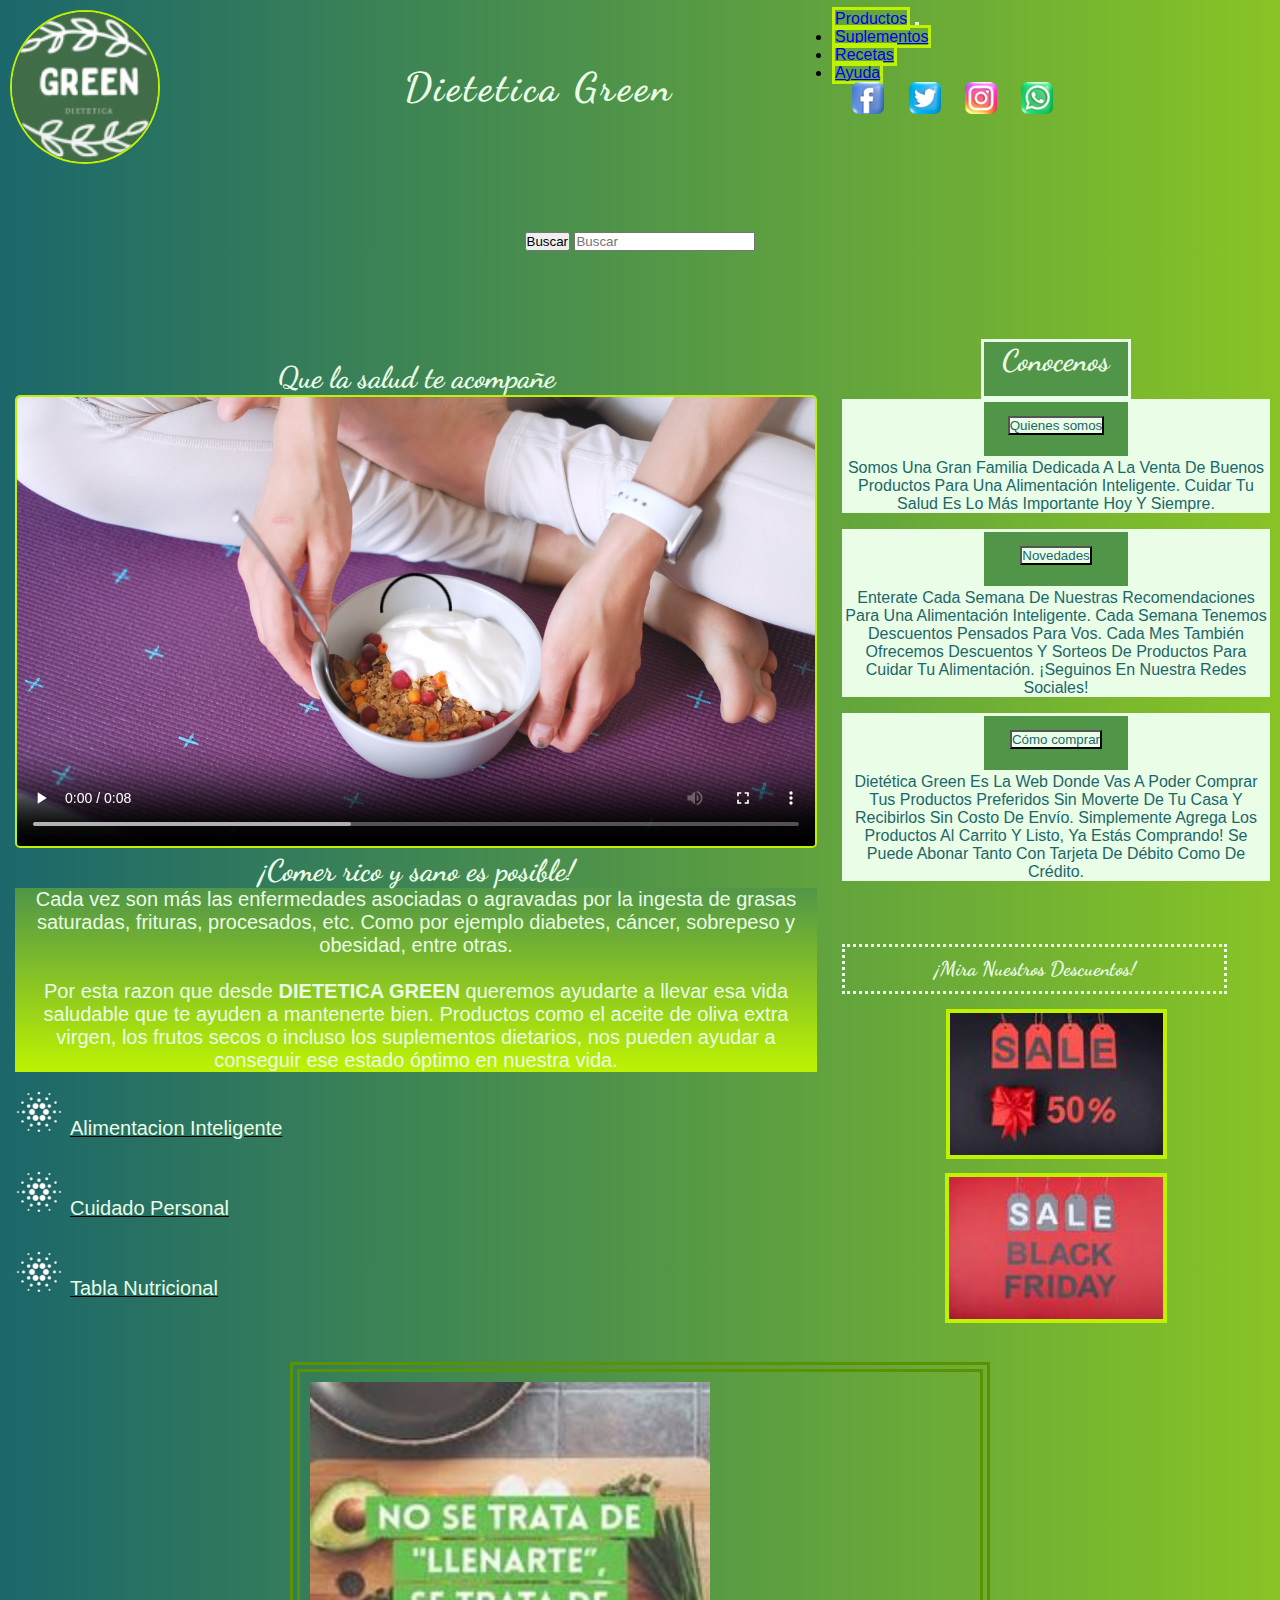
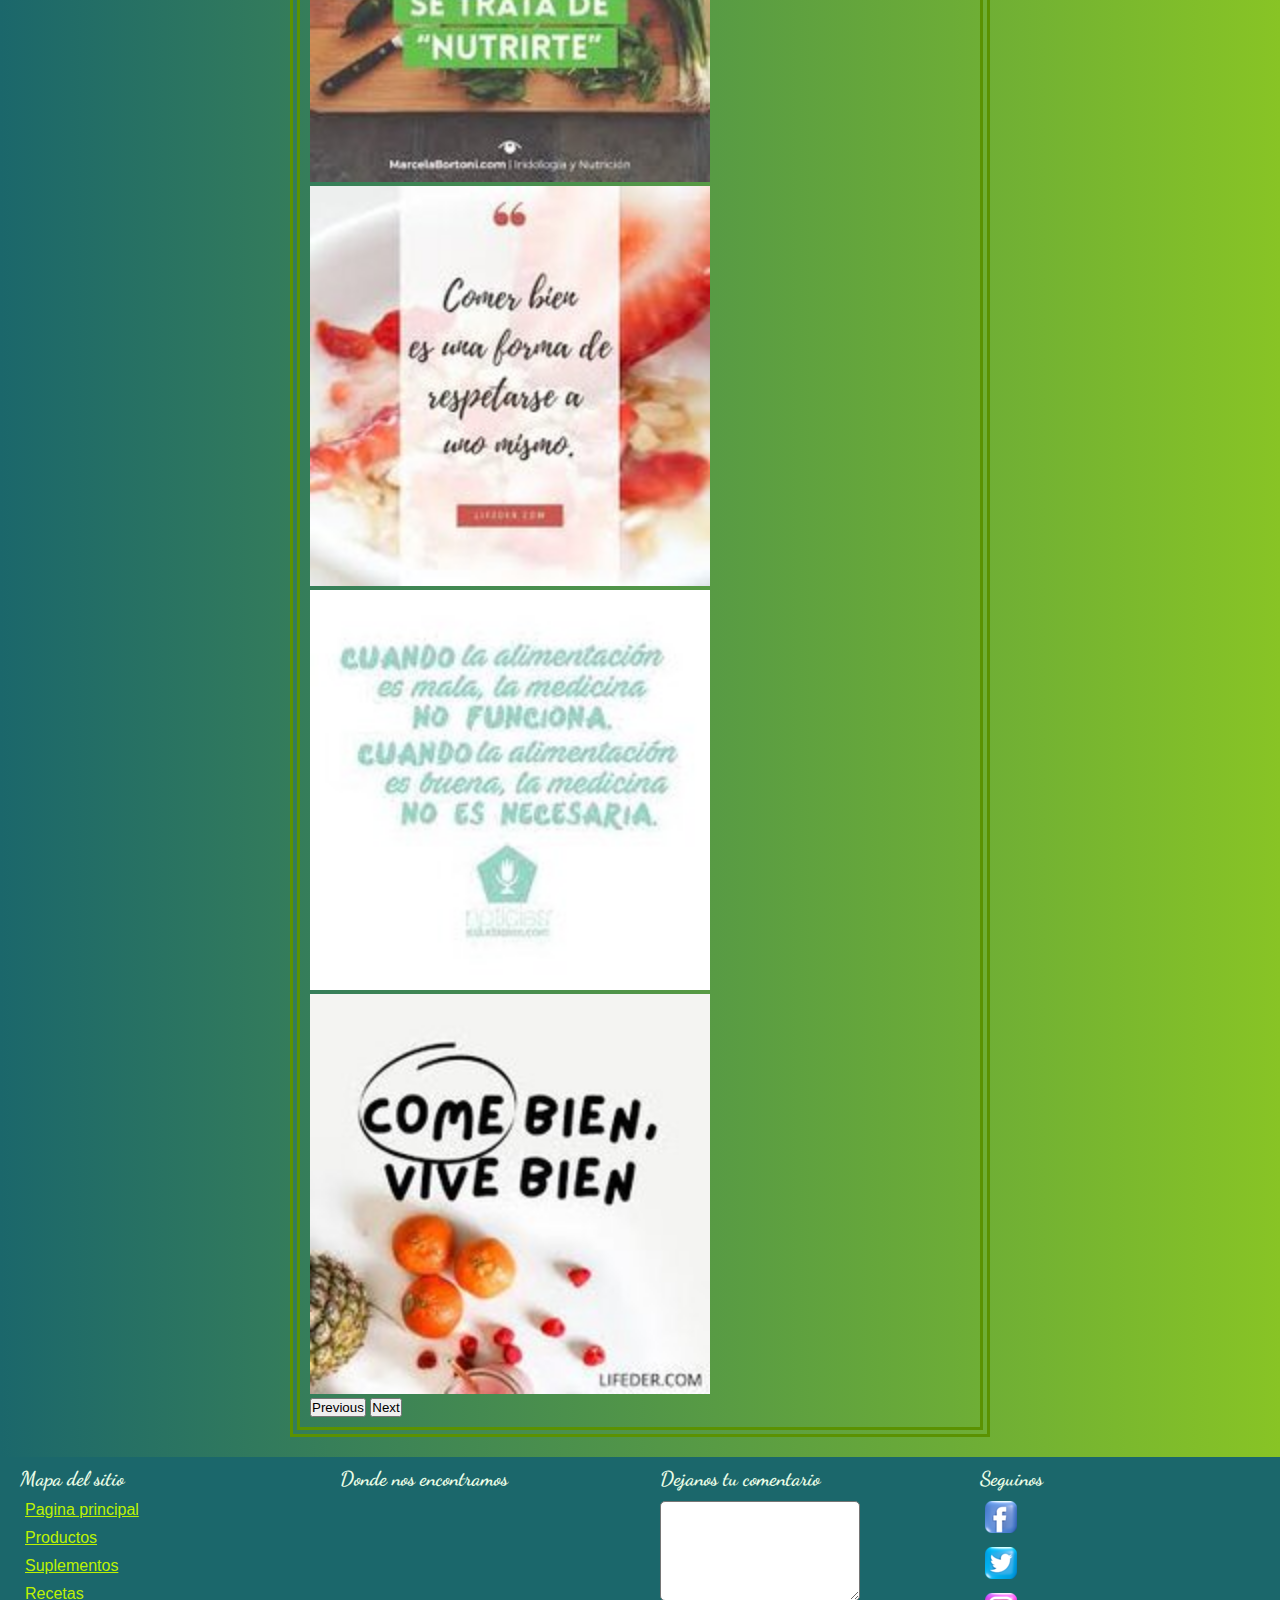
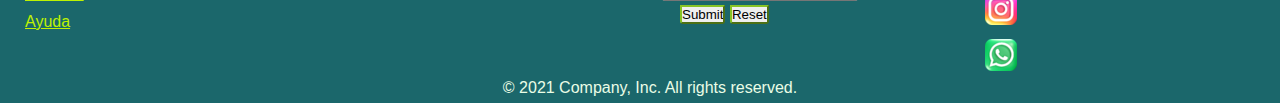
==== index.html @ 130eb20c "sigo arreglando enlaces" ====
<!DOCTYPE html>
<html lang="ES">
<head>
    <meta charset="UTF-8">
    <meta http-equiv="X-UA-Compatible" content="IE=edge">
    <meta name="viewport" content="width=device-width, initial-scale=1.0">
    <meta name="description" content="Desde Dietetica Green nos enfocamos en productos pensados para una alimentacion saludable e inteligente para todas las edades">
    <meta name="keywords" content="Dietetica saludable sano celiacos veganos vegetarianos cetogenica dieta">
    <link rel="stylesheet" href="css/styles.css">
    <link href="https://fonts.googleapis.com/css2?family=Dancing+Script:wght@700&display=swap" rel="stylesheet">
    <link href="https://cdn.jsdelivr.net/npm/bootstrap@5.0.2/dist/css/bootstrap.min.css" rel="stylesheet" integrity="sha384-EVSTQN3/azprG1Anm3QDgpJLIm9Nao0Yz1ztcQTwFspd3yD65VohhpuuCOmLASjC" crossorigin="anonymous">
    <title>Dietetica Green</title>
</head> 
<body>
    <div class="contenedor"> <!--contenedor grilla principal-->
    <header>  <!--comeinzo del header-->
        <img src="imagenesReducidas/green.gif" class="logo" alt="logotipo">
            <h1>Dietetica Green</h1>
            <nav class="navbar navbar-expand-lg navbar-light"> <!--barra de navegacion-->
                <div class="container-fluid">
                  <a class="navbar-brand text-white " href="secciones/productos.html">Productos</a>
                  <button class="navbar-toggler" type="button" data-bs-toggle="collapse" data-bs-target="#navbarNav" aria-controls="navbarNav" aria-expanded="false" aria-label="Toggle navigation">
                    <span class="navbar-toggler-icon"></span>
                  </button>
                  <div class="collapse navbar-collapse" id="navbarNav">
                    <ul class="navbar-nav">
                      <li class="nav-item">
                        <a class="nav-link text-white" aria-current="page" href="secciones/suplementos.html">Suplementos</a>
                      </li>
                      <li class="nav-item">
                        <a class="nav-link text-white " href="secciones/recetas.html">Recetas</a>
                      </li>
                      <li class="nav-item">
                        <a class="nav-link text-white " href="secciones/ayuda.html">Ayuda</a>
                      </li>
                    </ul>
                    <div id="social">
                      <a href=""><img src="imagenesReducidas/facebook_logo.png" alt="Facebook"></a>
                      <a href=""><img src="imagenesReducidas/twitter_logo.png" alt="Twitter"></a>
                      <a href=""><img src="imagenesReducidas/instagram_logo.png" alt="Instagram"></a>
                      <a href=""><img src="imagenesReducidas/whatsapp_logo.png" alt="Whatsapp"></a>
                </div>
                  
                  </div>
                  
                </div>
                
              </nav>
             
        <div class="container-fluid busqueda">
        <form class="d-flex">
            <button class="btn btn-outline-success text-white bg-success" type="submit">Buscar</button>
            <input class="form-control me-2" type="search" placeholder="Buscar" aria-label="Search">
        </form>
        </div>
    </header>  <!--fin header-->

<main class="contenedor__main"> <!--seccion main-->
            <h2>Que la salud te acompañe</h2>
        <video src="videos/videoPpal.mp4" controls alt="video principal" ></video>
        <h2>¡Comer rico y sano es posible!</h2>
        <p class="contenedor__main--parrafo"> 
        Cada vez son más las enfermedades asociadas o agravadas por la ingesta de grasas saturadas, frituras, procesados, etc. Como por ejemplo diabetes, cáncer, sobrepeso y obesidad, entre otras.<br> <br> Por esta razon que desde <strong>DIETETICA GREEN</strong>  queremos ayudarte a llevar esa vida saludable que te ayuden a mantenerte bien. Productos como el aceite de oliva extra virgen, los frutos secos o incluso los suplementos dietarios, nos pueden ayudar a conseguir ese estado óptimo en nuestra vida.
        </p>
    <div>
        <ul>
            <li><a href="">Alimentacion Inteligente</a></li>
            <li><a href="">Cuidado Personal</a></li>
            <li><a href="">Tabla Nutricional</a></li>
        </ul>
    </div>
</main> <!--fin main-->
    <aside class="contenedor__aside"> <!--seccion aside-->
        <h2 class="animacionPrincipal">Conocenos</h2>
        <div class="accordion accordion-flush" id="accordionFlushExample">
          <div class="accordion-item contenedor__aside--color">
            <h2 class="accordion-header" id="flush-headingOne">
              <button class="accordion-button collapsed contenedor__aside--color btn-100%" type="button" data-bs-toggle="collapse" data-bs-target="#flush-collapseOne" aria-expanded="false" aria-controls="flush-collapseOne">
                Quienes somos
              </button>
            </h2>
            <div id="flush-collapseOne" class="accordion-collapse collapse" aria-labelledby="flush-headingOne" data-bs-parent="#accordionFlushExample">
              <div class="accordion-body"><p>Somos una gran familia dedicada a la venta de buenos productos para una alimentación inteligente. Cuidar tu salud es lo más importante hoy y siempre.</p>
              </div>
            </div>
          </div>
          <div class="accordion-item contenedor__aside--color">
            <h2 class="accordion-header" id="flush-headingTwo">
              <button class="accordion-button collapsed contenedor__aside--color" type="button" data-bs-toggle="collapse" data-bs-target="#flush-collapseTwo" aria-expanded="false" aria-controls="flush-collapseTwo">
                Novedades
              </button>
            </h2>
            <div id="flush-collapseTwo" class="accordion-collapse collapse" aria-labelledby="flush-headingTwo" data-bs-parent="#accordionFlushExample">
              <div class="accordion-body"><p>
                Enterate cada semana de nuestras recomendaciones para una alimentación inteligente. Cada semana tenemos descuentos pensados para vos. Cada mes también ofrecemos descuentos y sorteos de productos para cuidar tu alimentación. ¡Seguinos en nuestra redes sociales! 
              </p>
              </div>
            </div>
          </div>
          <div class="accordion-item contenedor__aside--color">
            <h2 class="accordion-header" id="flush-headingThree">
              <button class="accordion-button collapsed contenedor__aside--color" type="button" data-bs-toggle="collapse" data-bs-target="#flush-collapseThree" aria-expanded="false" aria-controls="flush-collapseThree">
                Cómo comprar
              </button>
            </h2>
            <div id="flush-collapseThree" class="accordion-collapse collapse" aria-labelledby="flush-headingThree" data-bs-parent="#accordionFlushExample">
              <div class="accordion-body">
                <p>Dietética Green es la web donde vas a poder comprar tus productos preferidos sin moverte de tu casa y recibirlos sin costo de envío. Simplemente agrega los productos al carrito y listo, ya estás comprando! Se puede abonar tanto con tarjeta de débito como de crédito.</p>
              </div>
            </div>
          </div>
          
        </div>

           <div>
                <h3>¡Mira nuestros descuentos!</h3>
                <a href=""><img src="imagenes/SaleCincuentap.jpg" alt="imagen de descuento"></a>
                <a href=""><img src="imagenes/SaleFriday.jpg" alt="imagen de descuento"></a>
            </div>
            </aside>   <!--fin aside-->

<section class="contenedor__section2"> <!--seccion secundario con carrusel-->
    <div id="carouselExampleControls" class="carousel slide" data-bs-ride="carousel">
        <div class="carousel-inner">
          <div class="carousel-item active">
            <img src="imagenes/imgFrase1.jpg" class="d-block w-100" alt="frase 1">
          </div>
          <div class="carousel-item">
            <img src="imagenes/imgFrase2.jpg" class="d-block w-100" alt="frase 2">
          </div>
          <div class="carousel-item">
            <img src="imagenes/imgFrase5.jpg" class="d-block w-100" alt="frase 3">
          </div>
          <div class="carousel-item">
            <img src="imagenes/imgFrase6.jpg" class="d-block w-100" alt="frase 4">
          </div>
        </div>
        <button class="carousel-control-prev" type="button" data-bs-target="#carouselExampleControls" data-bs-slide="prev">
            <span class="carousel-control-prev-icon" aria-hidden="true"></span>
            <span class="visually-hidden">Previous</span>
          </button>
          <button class="carousel-control-next" type="button" data-bs-target="#carouselExampleControls" data-bs-slide="next">
            <span class="carousel-control-next-icon" aria-hidden="true"></span>
            <span class="visually-hidden">Next</span>
          </button>
      </div>
</section> <!--fin secundaria con carrusel-->

<footer>  <!--seccion footer-->
    <div>
        <h4>Mapa del sitio</h4>
        <ul>
            <li><a href="index.html">Pagina principal</a></li>
            <li><a href="secciones/productos.html">Productos</a></li>
            <li><a href="secciones/suplementos.html">Suplementos</a></li>
            <li><a href="secciones/recetas.html">Recetas</a></li>
            <li><a href="secciones/ayuda.html">Ayuda</a></li>
       </ul>
  
    </div>
            <div>
                <h4>Donde nos encontramos</h4>
                <iframe src="https://www.google.com/maps/embed?pb=!1m18!1m12!1m3!1d13112.27781689449!2d-58.40592325!3d-34.7538432!2m3!1f0!2f0!3f0!3m2!1i1024!2i768!4f13.1!3m3!1m2!1s0x95bcd291836fcd2f%3A0xd751d0252c13ead6!2sMunicipalidad%20de%20Lomas%20de%20Zamora!5e0!3m2!1ses!2sar!4v1625697440963!5m2!1ses!2sar" style="border:0;" allowfullscreen="" loading="lazy"></iframe>
              
            </div>
           <div>
               <h4>Dejanos tu comentario</h4>
               <form class="d-flex flex-column justify-content-around align-items-start" action="">
                    <textarea name="" id="comentanos"></textarea>
                    <div class="flex-row align-items-start">
                      <input type="submit" name="" id="">
                      <input type="reset">
                    </div>
               </form> 
           </div>
           <div>
             <h4>Seguinos</h4>
              <ul>
                <li>
                  <a href=""><img src="imagenesReducidas/facebook_logo.png" alt="Facebook"></a>
                </li>
                <li>
                  <a href=""><img src="imagenesReducidas/twitter_logo.png" alt="Twitter"></a>
                </li>
                <li>
                  <a href=""><img src="imagenesReducidas/instagram_logo.png" alt="Instagram"></a>
                </li>
                <li>
                  <a href=""><img src="imagenesReducidas/whatsapp_logo.png" alt="Whatsapp"></a>
                </li>
                
              </ul>
          </div>
           <div class="footer__company">
                <p>&copy; 2021 Company, Inc. All rights reserved.</p>
          </div>

</footer> <!--fin footer-->
    </div>
<script src="https://cdn.jsdelivr.net/npm/bootstrap@5.0.2/dist/js/bootstrap.bundle.min.js" integrity="sha384-MrcW6ZMFYlzcLA8Nl+NtUVF0sA7MsXsP1UyJoMp4YLEuNSfAP+JcXn/tWtIaxVXM" crossorigin="anonymous"></script>
</body>
</html>
---- css/styles.css ----
.contenedor {
  display: -ms-grid;
  display: grid;
  -ms-grid-columns: 100%;
      grid-template-columns: 100%;
  -ms-grid-rows: auto auto auto auto;
      grid-template-rows: auto auto auto auto;
      grid-template-areas: "header" "main" "aside" "section2" "footer";
  /*contenedor principal index*/
}

@media only screen and (min-width: 768px) {
  .contenedor {
    -ms-grid-columns: 65% 35%;
        grid-template-columns: 65% 35%;
    -ms-grid-rows: auto auto auto auto;
        grid-template-rows: auto auto auto auto;
        grid-template-areas: "header         header" "main           aside" "section2   section2" "footer         footer";
  }
}

@media only screen and (min-width: 1024px) {
  .contenedor {
    -ms-grid-columns: 65% 35%;
        grid-template-columns: 65% 35%;
    -ms-grid-rows: auto auto auto auto;
        grid-template-rows: auto auto auto auto;
        grid-template-areas: "header         header" "main           aside" "section2   section2" "footer         footer";
  }
}

.contenedor2 {
  /*mobile*/
  /*contenedor secundario productos,ayuda,recetas,suplementos*/
  display: -ms-grid;
  display: grid;
  -ms-grid-columns: 100%;
      grid-template-columns: 100%;
  -ms-grid-rows: auto auto  auto;
      grid-template-rows: auto auto  auto;
      grid-template-areas: "header" "main" "footer";
}

/*seccion header =igual para todos*/
header {
  -ms-grid-row: 1;
  -ms-grid-column: 1;
  grid-area: header;
  display: -ms-grid;
  display: grid;
  -ms-grid-columns: auto 0px auto;
      grid-template-columns: auto 0px auto;
  -ms-grid-rows: 1fr 1fr;
      grid-template-rows: 1fr 1fr;
      grid-template-areas: "logo       title       nav" "busqueda   busqueda    busqueda";
  margin: 10px;
}

@media only screen and (min-width: 768px) {
  header {
    /*Tablet*/
    -ms-grid-columns: auto auto auto;
        grid-template-columns: auto auto auto;
  }
}

header h1 {
  -ms-grid-row: 1;
  -ms-grid-column: 2;
  grid-area: title;
  visibility: hidden;
  width: 80%;
  -ms-grid-column-align: left;
      justify-self: left;
  -ms-flex-item-align: center;
      -ms-grid-row-align: center;
      align-self: center;
}

@media only screen and (min-width: 768px) {
  header h1 {
    visibility: inherit;
  }
}

header .logo {
  -ms-grid-row: 1;
  -ms-grid-column: 1;
  grid-area: logo;
  width: 100%;
}

header nav {
  -ms-grid-row: 1;
  -ms-grid-column: 3;
  grid-area: nav;
  -ms-flex-item-align: start;
      -ms-grid-row-align: start;
      align-self: start;
}

header .busqueda {
  -ms-grid-row: 2;
  -ms-grid-column: 1;
  -ms-grid-column-span: 3;
  grid-area: busqueda;
  margin: auto;
}

/*seccion main index= contenido Principal-Izquierda*/
.contenedor__main {
  -ms-grid-row: 2;
  -ms-grid-column: 1;
  grid-area: main;
  overflow: hidden;
  -ms-flex-line-pack: center;
      align-content: center;
  margin: 5px;
}

.contenedor__main video {
  width: 100%;
}

.contenedor__main li {
  -webkit-box-pack: center;
      -ms-flex-pack: center;
          justify-content: center;
  height: 60px;
  margin-top: 20px;
}

@media only screen and (min-width: 1024px) {
  /*Laptop*/
  .contenedor__main {
    margin: 15px;
  }
}

.contenedor2__main--productos {
  /*seccion main productos= contenedor secundario*/
  -ms-grid-row: 2;
  -ms-grid-column: 1;
  grid-area: main;
}

.contenedor2__main--suplementos {
  /*seccion main suplementos= contenedor secundario*/
  -ms-grid-row: 2;
  -ms-grid-column: 1;
  grid-area: main;
  display: -webkit-box;
  display: -ms-flexbox;
  display: flex;
  -webkit-box-orient: vertical;
  -webkit-box-direction: normal;
      -ms-flex-direction: column;
          flex-direction: column;
  height: auto;
  width: 100%;
  margin-bottom: 20px;
}

.contenedor2__main--destacadosParrafo {
  /*parrafo contenedor secundario*/
  margin: 25px;
}

.contenedor__main--recetas {
  /*seccion main recetas= contenedor secundario*/
  margin: auto;
  width: 50%;
  padding: 20px;
  margin-bottom: 30px;
  margin-top: 30px;
}

.contenedor__main--recetas2 {
  width: -webkit-max-content;
  width: -moz-max-content;
  width: max-content;
  margin: auto;
  text-align: start;
  padding-top: 20px;
  padding-bottom: 20px;
}

.contenedor__main--button-l {
  font-size: 30px;
  margin: 30px;
  text-align: center;
}

.contenedor2__main--parrafoReceta {
  margin: 20px;
  font-size: 20px;
}

.contenedor2_main--ayuda {
  -ms-grid-row: 2;
  -ms-grid-column: 1;
  grid-area: main;
}

.contenedor2__main--fieldset {
  /*seccion main ayuda= contenedor secundario*/
  margin-left: auto;
  margin-right: auto;
  width: 300px;
}

.contenedor2__main--fieldset form {
  display: -webkit-box;
  display: -ms-flexbox;
  display: flex;
  -ms-flex-pack: distribute;
      justify-content: space-around;
  -webkit-box-orient: vertical;
  -webkit-box-direction: normal;
      -ms-flex-direction: column;
          flex-direction: column;
  -webkit-box-align: center;
      -ms-flex-align: center;
          align-items: center;
}

.contenedor2__main--fieldset textarea {
  width: 200px;
  height: 100px;
}

.contenedor2__main--fieldset input {
  width: 95px;
  height: 20px;
}

.contenedor2__main--fieldset #suscribite {
  height: 15px;
  width: 15px;
}

.contenedor2__main--fieldset select {
  width: 100px;
}

.contenedor2__main--fieldset legend {
  margin-bottom: 10px;
}

/* seccion aside index= contenedor Principal-derecha*/
.contenedor__aside {
  -ms-grid-row: 3;
  -ms-grid-column: 1;
  grid-area: aside;
  overflow: hidden;
  width: 100%;
  -ms-grid-column-align: center;
      justify-self: center;
}

.contenedor__aside h3 {
  padding: 10px;
  width: auto;
}

.contenedor__aside h2 {
  padding-bottom: 10px;
  width: 150px;
  height: 60px;
  margin: auto;
}

.contenedor__aside div {
  width: auto;
  text-align: center;
}

.contenedor__aside ul {
  width: auto;
}

.contenedor__aside ul li {
  text-align: center;
  height: 50px;
  -webkit-box-align: center;
      -ms-flex-align: center;
          align-items: center;
  margin: 10px 10px 10px 10px;
}

.contenedor__aside img {
  margin: 20px;
  height: 150px;
}

@media only screen and (min-width: 768px) {
  /*Tablet*/
  .contenedor__aside {
    -ms-flex-line-pack: center;
        align-content: center;
  }
  .contenedor__aside h3 {
    margin-top: 63px;
    margin-bottom: 10px;
    padding-right: 10px;
    width: 90%;
  }
  .contenedor__aside ul {
    width: 90%;
  }
  .contenedor__aside ul li {
    height: 60px;
  }
  .contenedor__aside img {
    margin: 10px;
    height: 130px;
  }
}

@media only screen and (min-width: 1024px) {
  /*Laptop*/
  .contenedor__aside {
    padding: 10px;
  }
  .contenedor__aside h3 {
    padding: 10px;
  }
  .contenedor__aside ul {
    width: 90%;
    margin-left: 5px;
  }
  .contenedor__aside ul li {
    display: -webkit-box;
    display: -ms-flexbox;
    display: flex;
    height: 50px;
    margin: 20px 10px 20px 10px;
  }
  .contenedor__aside img {
    margin: 5px auto 5px auto;
    height: 150px;
  }
}

.contenedor2__aside--suplementos {
  /* seccion aside suplementos= contenedor secundario*/
  -ms-grid-row: 2;
  -ms-grid-column: 1;
  grid-area: main;
  -ms-flex-wrap: wrap;
      flex-wrap: wrap;
  display: -webkit-box;
  display: -ms-flexbox;
  display: flex;
  -webkit-box-orient: horizontal;
  -webkit-box-direction: normal;
      -ms-flex-direction: row;
          flex-direction: row;
}

.contenedor2_aside--tablaSuple1 {
  width: 100%;
  margin: 10px;
  -webkit-box-align: start;
      -ms-flex-align: start;
          align-items: flex-start;
}

.contenedor2_aside--tablaSuple2 {
  width: 80%;
  height: auto;
  margin: auto;
}

table {
  margin: auto;
  margin-bottom: 5px;
  margin-top: 5px;
}

table ul li {
  list-style-position: outside;
}

/* seccion secundario index= carrusel*/
.contenedor__section2 {
  -ms-grid-row: 4;
  -ms-grid-column: 1;
  grid-area: section2;
  margin: auto;
  width: 80%;
  padding: 10px;
  margin-bottom: 10px;
  margin-top: 10px;
}

.contenedor__section2 img {
  height: 200px;
}

@media only screen and (min-width: 768px) {
  /*Tablet*/
  .contenedor__section2 {
    width: 500px;
    margin-bottom: 20px;
    margin-top: 20px;
  }
  .contenedor__section2 img {
    height: 300px;
  }
}

@media only screen and (min-width: 1024px) {
  /*Laptop*/
  .contenedor__section2 {
    width: 700px;
  }
  .contenedor__section2 img {
    height: 400px;
  }
}

/* seccion footer= igual para todos*/
footer {
  /*Mobile*/
  -ms-grid-row: 3;
  -ms-grid-column: 1;
  grid-area: footer;
  width: 100%;
}

footer div {
  text-align: center;
}

footer div a {
  margin: 5px;
}

footer iframe {
  width: 50%;
}

footer textarea {
  width: 80%;
  height: 100px;
}

@media only screen and (min-width: 768px) {
  /*Tablet*/
  footer {
    padding-top: 10px;
    -ms-grid-row: 3;
    -ms-grid-column: 1;
    grid-area: footer;
    display: -ms-grid;
    display: grid;
    -ms-grid-columns: 1fr 1fr 1fr 1fr;
        grid-template-columns: 1fr 1fr 1fr 1fr;
    -ms-grid-rows: 90% 10%;
        grid-template-rows: 90% 10%;
  }
  footer div {
    width: -webkit-fit-content;
    width: -moz-fit-content;
    width: fit-content;
    text-align: justify;
    text-align: start;
    padding-left: 20px;
  }
}

.footer__company {
  -ms-grid-column: 1;
  -ms-grid-column-span: 4;
  grid-column: 1 / 5;
  -ms-grid-row: 2;
  grid-row: 2 / 2;
  -ms-grid-column-align: center;
      justify-self: center;
}

/*variables de colores*/
h1 {
  font-size: 40px;
  color: #eafde6;
  font-family: "Dancing Script", cursive;
}

h2 {
  font-size: 30px;
  color: #eafde6;
  font-family: "Dancing Script", cursive;
}

h3 {
  font-size: 20px;
  color: #eafde6;
  font-family: "Dancing Script", cursive;
}

h4 {
  font-size: 16px;
  color: #eafde6;
  font-family: "Dancing Script", cursive;
}

/*todos los H */
h1 {
  text-align: center;
  -webkit-animation-duration: 4s;
          animation-duration: 4s;
  -webkit-animation-name: aparecer;
          animation-name: aparecer;
}

@-webkit-keyframes aparecer {
  0% {
    opacity: 0;
  }
  100% {
    opacity: 1;
  }
}

@keyframes aparecer {
  0% {
    opacity: 0;
  }
  100% {
    opacity: 1;
  }
}

h2 {
  text-align: center;
}

h3 {
  text-align: center;
}

h4 {
  text-decoration: none;
}

/* seccion header= igual para todas las seciones*/
header h1 {
  letter-spacing: 3px;
  padding-left: 15px;
}

header .logo {
  border-radius: 50%;
  border: solid 2px #bef202;
  max-width: 150px;
}

header a {
  border: solid 3px #bef202;
}

header a:hover {
  background-color: #1b676b;
}

header #social a {
  border: none;
  margin-left: 20px;
}

/*seccion main index= contenedor Principal-izquerda*/
.contenedor__main video {
  border-radius: 5px;
  border: solid 2px #bef202;
}

.contenedor__main li {
  font-size: 2 em;
  list-style-image: url(../../imagenes/blanco.png);
  list-style-position: inside;
  text-decoration: underline;
}

.contenedor__main li a {
  text-decoration: none;
  color: #eafde6;
  font-size: 20px;
}

/* seccion aside index= contenido Principal-derecha*/
.contenedor__aside {
  text-transform: capitalize;
}

.contenedor__aside h3 {
  border-style: dotted;
  border-color: #eafde6;
  text-align: center;
}

.contenedor__aside h2 {
  font-size: 4 em;
  border: solid;
  background-color: #519548;
}

.contenedor__aside ul {
  list-style: none;
  border: groove;
}

.contenedor__aside ul li {
  font-size: 20px;
}

.contenedor__aside ul li a {
  text-decoration: none;
  color: #1b676b;
  padding-left: 10px;
}

.contenedor__aside img {
  border: 4px solid #bef202;
}

.contenedor__aside .contenedor__aside--color {
  background-color: #eafde6;
  color: #1b676b;
  margin-bottom: 16px;
}

.animacionPrincipal {
  -webkit-animation-name: un_efecto;
          animation-name: un_efecto;
  -webkit-animation-iteration-count: infinite;
          animation-iteration-count: infinite;
  -webkit-animation-timing-function: ease-in;
          animation-timing-function: ease-in;
  -webkit-animation-duration: 5s;
          animation-duration: 5s;
  -webkit-animation-delay: 2s;
          animation-delay: 2s;
}

@-webkit-keyframes un_efecto {
  0% {
    width: 200px;
  }
  25% {
    width: 250px;
  }
  50% {
    width: 200px;
    background-color: #88c425;
  }
  75% {
    width: 250px;
  }
  100% {
    width: 200px;
    background-color: #519548;
  }
}

@keyframes un_efecto {
  0% {
    width: 200px;
  }
  25% {
    width: 250px;
  }
  50% {
    width: 200px;
    background-color: #88c425;
  }
  75% {
    width: 250px;
  }
  100% {
    width: 200px;
    background-color: #519548;
  }
}

.contenedor__main--parrafo, .contenedor2__main--parrafo {
  color: #eafde6;
  font-size: 20px;
  text-align: center;
  -ms-flex-line-pack: center;
      align-content: center;
  background-image: -webkit-gradient(linear, left bottom, left top, from(#bef202), to(#519548));
  background-image: linear-gradient(to top, #bef202, #519548);
}

/* seccion secundario index= contenedor Principal*/
.contenedor__section2 {
  border: double 10px #5b9201;
}

/* seccion main= contenedor secundario*/
.contenedor2__main--parrafo {
  background-image: none;
  background-color: #88c425;
  border: dotted 3px #1b676b;
  margin-top: 20px;
}

table {
  background-color: #88c425;
  font-size: 16px;
  text-align: center;
  border: solid 5px green;
}

@media only screen and (min-width: 768px) {
  table {
    font-size: 20px;
  }
}

table th {
  color: #1b676b;
}

table tr {
  color: #eafde6;
}

table td {
  color: #eafde6;
}

table ul li {
  color: #eafde6;
}

.contenedor__main--recetas {
  /*seccion main recetas= contenedor secundario*/
  border: double 6px #bef202;
}

.contenedor__main--button-l a {
  color: #eafde6;
  border-top: solid 5px #1b676b;
  border-right: solid 10px #1b676b;
  border-bottom: solid 7px #1b676b;
  border-left: solid 12px #1b676b;
}

.contenedor__main--button-l a:hover {
  color: #bef202;
}

.contenedor2__main--parrafoReceta {
  background-color: #519548;
  color: #eafde6;
  border: dotted 6px #bef202;
}

.contenedor2__main--parrafoReceta h2 {
  margin-bottom: 20px;
  text-decoration: underline;
}

.contenedor2__main--estiloReceta {
  text-align: start;
  margin: 10px;
  font-size: 20px;
  background-color: #bef202;
  border: solid 3px #1b676b;
  color: #eafde6;
}

.contenedor__main--recetas2 {
  border: solid 3px #bef202;
  font-size: 30px;
}

.contenedor__main--recetas2 li {
  list-style: none;
  margin: 10px;
}

.contenedor__main--recetas2 a {
  font-size: 20px;
  color: #bef202;
  padding-right: 10px;
}

.contenedor2__main--fieldset {
  /*seccion main ayuda= contenedor secundario*/
  padding: 5;
  color: #eafde6;
  font-size: 15px;
  text-align: left;
  text-transform: capitalize;
  border: solid 2px #1b676b;
}

.contenedor2__main--fieldset form {
  padding: 10px;
  border: solid 3px #bef202;
}

.contenedor2__main--fieldset input {
  -webkit-transition: all 2s;
  transition: all 2s;
  background-color: #88c425;
  padding-bottom: 5px;
}

.contenedor2__main--fieldset input:focus {
  background-color: #eafde6;
}

.contenedor2__main--fieldset select {
  border: solid 5px #eafde6;
}

.contenedor2__main--fieldset legend {
  font-size: 30px;
}

/* seccion FOOTER= igual para todas las seciones*/
footer {
  -ms-grid-row: 3;
  -ms-grid-column: 1;
  grid-area: footer;
  color: #eafde6;
  background-color: #1b676b;
}

@media only screen and (min-width: 768px) {
  footer div h4 {
    /*Solo en tablet en adelante*/
    padding-bottom: 10px;
  }
}

@media only screen and (min-width: 1024px) {
  footer div h4 {
    font-size: 20px;
  }
}

footer div input {
  border-bottom-left-radius: 3px;
  border-bottom-right-radius: 3px;
  border-color: #88c425;
}

footer div textarea {
  border-radius: 5px;
  width: 200px;
}

footer div iframe {
  border-radius: 5px;
  width: 200px;
}

footer div ul {
  list-style: none;
  padding: 0px;
}

footer div ul li {
  margin-bottom: 10px;
}

footer div ul li a {
  margin: 5px;
  color: #bef202;
}

footer div ul li a:hover {
  color: #eafde6;
}

* {
  margin: 0;
  padding: 0;
  -webkit-box-sizing: border-box;
          box-sizing: border-box;
  font-family: sans-serif;
}

body {
  background: -webkit-gradient(linear, left top, right top, from(#1b676b), to(#88c425));
  background: linear-gradient(90deg, #1b676b, #88c425);
}
/*# sourceMappingURL=styles.css.map */
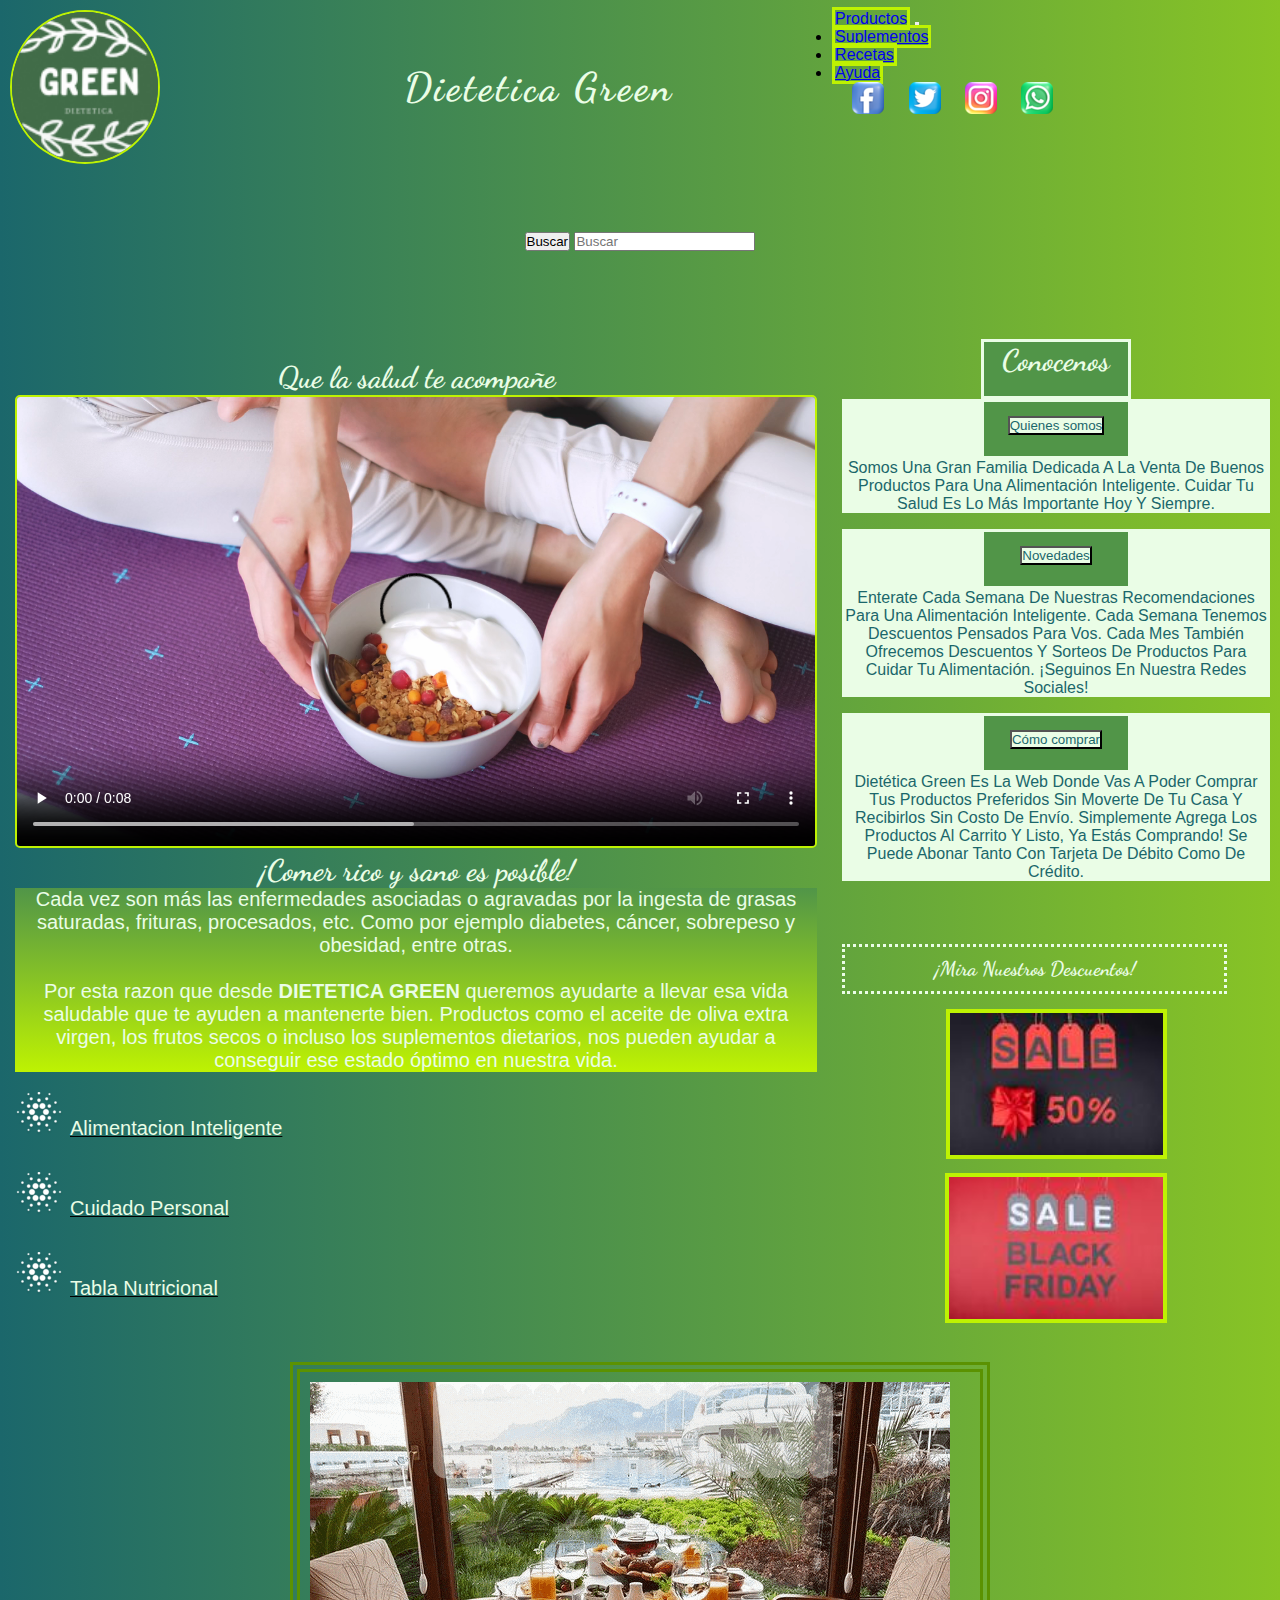
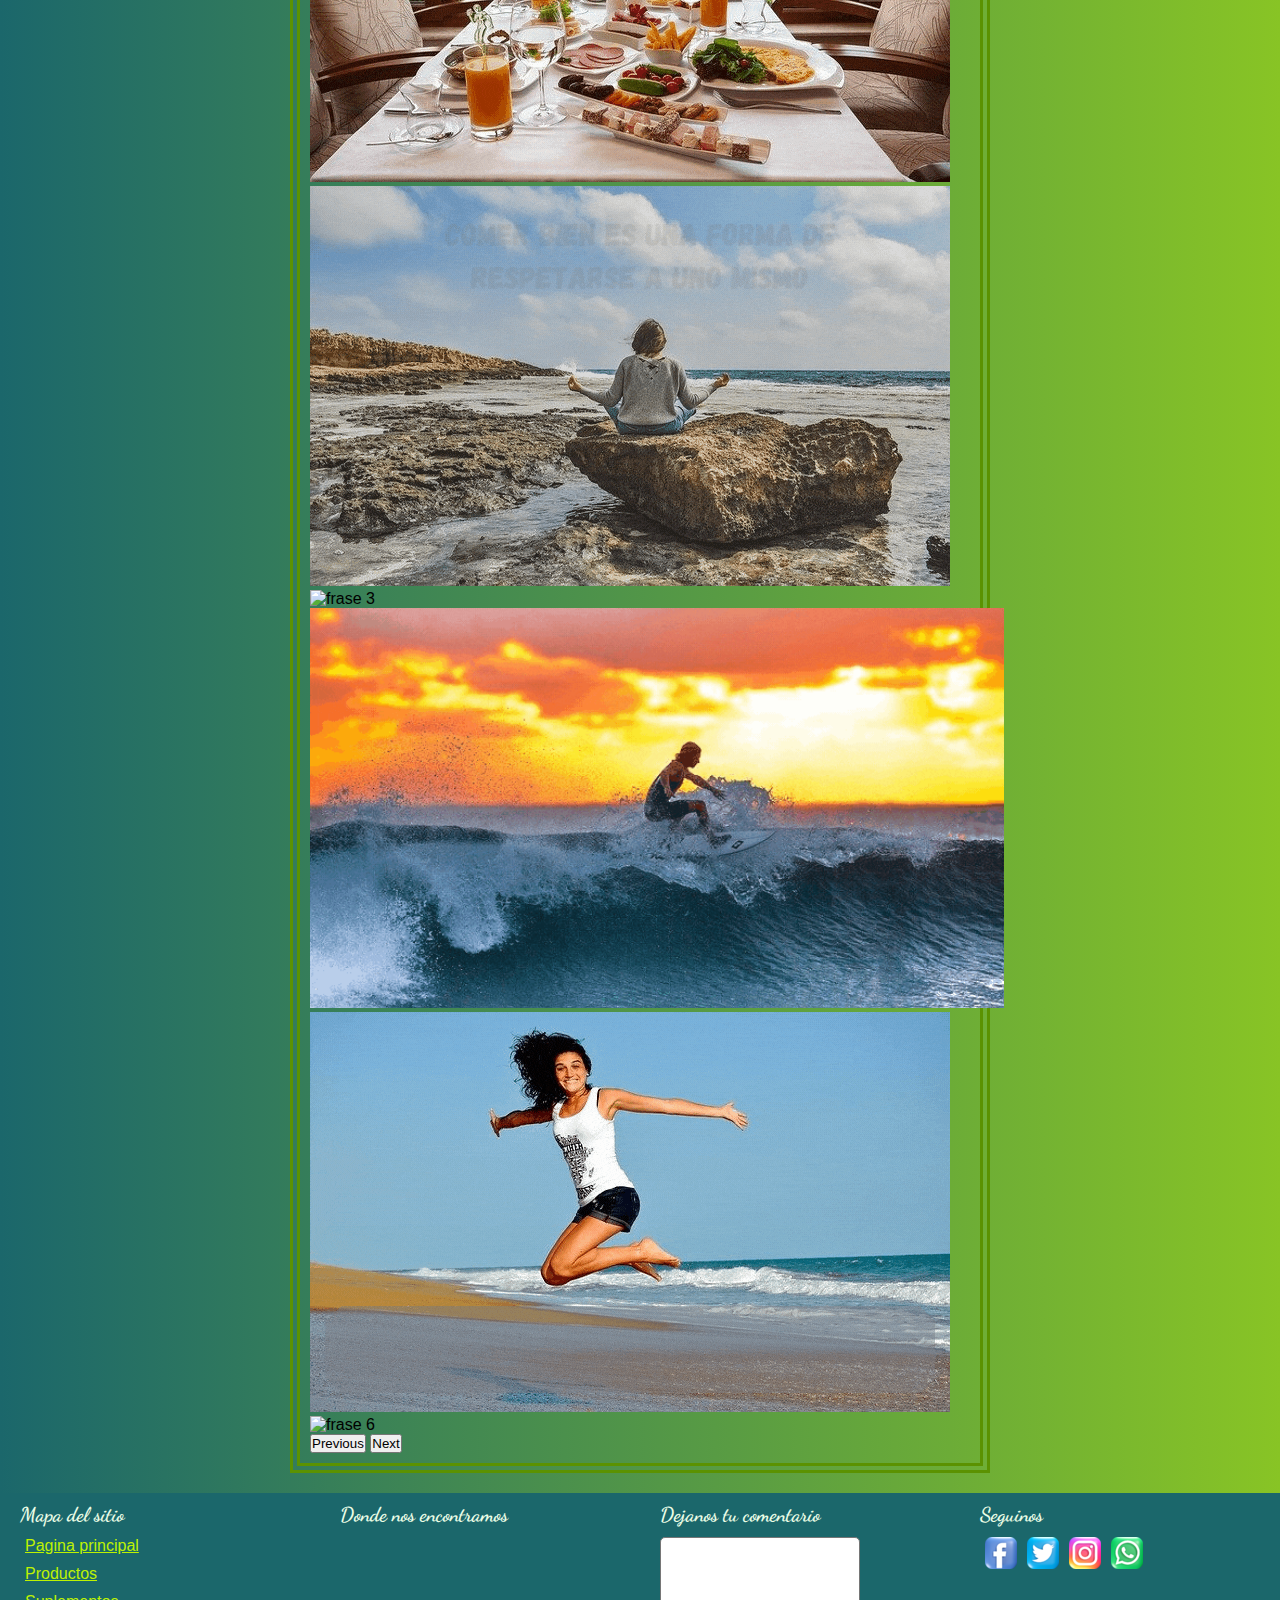
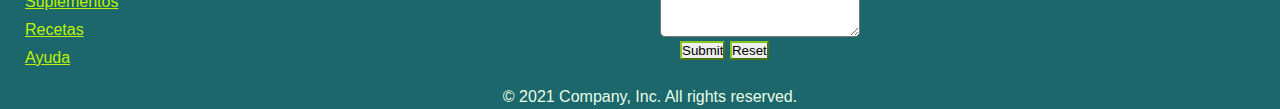
==== commit 1605f872: "Se corrigieron imagenes pixeladas, estilos y resposive para que todo se vea correcto para la 4ta ent" ====
--- a/index.html
+++ b/index.html
@@ -14,7 +14,7 @@
 <body>
     <div class="contenedor"> <!--contenedor grilla principal-->
     <header>  <!--comeinzo del header-->
-        <img src="imagenesReducidas/green.gif" class="logo" alt="logotipo">
+        <img src="imagenes/green.gif" class="logo" alt="logotipo">
             <h1>Dietetica Green</h1>
             <nav class="navbar navbar-expand-lg navbar-light"> <!--barra de navegacion-->
                 <div class="container-fluid">
@@ -35,10 +35,10 @@
                       </li>
                     </ul>
                     <div id="social">
-                      <a href=""><img src="imagenesReducidas/facebook_logo.png" alt="Facebook"></a>
-                      <a href=""><img src="imagenesReducidas/twitter_logo.png" alt="Twitter"></a>
-                      <a href=""><img src="imagenesReducidas/instagram_logo.png" alt="Instagram"></a>
-                      <a href=""><img src="imagenesReducidas/whatsapp_logo.png" alt="Whatsapp"></a>
+                      <a href=""><img src="imagenes/facebook_logo.png" alt="Facebook"></a>
+                      <a href=""><img src="imagenes/twitter_logo.png" alt="Twitter"></a>
+                      <a href=""><img src="imagenes/instagram_logo.png" alt="Instagram"></a>
+                      <a href=""><img src="imagenes/whatsapp_logo.png" alt="Whatsapp"></a>
                 </div>
                   
                   </div>
@@ -123,16 +123,22 @@
     <div id="carouselExampleControls" class="carousel slide" data-bs-ride="carousel">
         <div class="carousel-inner">
           <div class="carousel-item active">
-            <img src="imagenes/imgFrase1.jpg" class="d-block w-100" alt="frase 1">
-          </div>
-          <div class="carousel-item">
-            <img src="imagenes/imgFrase2.jpg" class="d-block w-100" alt="frase 2">
-          </div>
-          <div class="carousel-item">
-            <img src="imagenes/imgFrase5.jpg" class="d-block w-100" alt="frase 3">
-          </div>
-          <div class="carousel-item">
-            <img src="imagenes/imgFrase6.jpg" class="d-block w-100" alt="frase 4">
+            <img src="imagenes/imgFrase1.gif" class="d-block w-100" alt="frase 1">
+          </div>
+          <div class="carousel-item">
+            <img src="imagenes/imgFrase2.gif" class="d-block w-100" alt="frase 2">
+          </div>
+          <div class="carousel-item">
+            <img src="imagenes/imgFrase3.gif" class="d-block w-100" alt="frase 3">
+          </div>
+          <div class="carousel-item">
+            <img src="imagenes/imgFrase4.gif" class="d-block w-100" alt="frase 4">
+          </div>
+          <div class="carousel-item">
+            <img src="imagenes/imgFrase5.gif" class="d-block w-100" alt="frase 5">
+          </div>
+          <div class="carousel-item">
+            <img src="imagenes/imgFrase6.gif" class="d-block w-100" alt="frase 6">
           </div>
         </div>
         <button class="carousel-control-prev" type="button" data-bs-target="#carouselExampleControls" data-bs-slide="prev">
@@ -165,7 +171,7 @@
             </div>
            <div>
                <h4>Dejanos tu comentario</h4>
-               <form class="d-flex flex-column justify-content-around align-items-start" action="">
+               <form class="d-flex flex-column justify-content-around align-items-center" action="">
                     <textarea name="" id="comentanos"></textarea>
                     <div class="flex-row align-items-start">
                       <input type="submit" name="" id="">
@@ -175,18 +181,18 @@
            </div>
            <div>
              <h4>Seguinos</h4>
-              <ul>
-                <li>
-                  <a href=""><img src="imagenesReducidas/facebook_logo.png" alt="Facebook"></a>
-                </li>
-                <li>
-                  <a href=""><img src="imagenesReducidas/twitter_logo.png" alt="Twitter"></a>
-                </li>
-                <li>
-                  <a href=""><img src="imagenesReducidas/instagram_logo.png" alt="Instagram"></a>
-                </li>
-                <li>
-                  <a href=""><img src="imagenesReducidas/whatsapp_logo.png" alt="Whatsapp"></a>
+              <ul class="footer__sociales" >
+                <li>
+                  <a href=""><img src="imagenes/facebook_logo.png" alt="Facebook"></a>
+                </li>
+                <li>
+                  <a href=""><img src="imagenes/twitter_logo.png" alt="Twitter"></a>
+                </li>
+                <li>
+                  <a href=""><img src="imagenes/instagram_logo.png" alt="Instagram"></a>
+                </li>
+                <li>
+                  <a href=""><img src="imagenes/whatsapp_logo.png" alt="Whatsapp"></a>
                 </li>
                 
               </ul>
--- a/css/styles.css
+++ b/css/styles.css
@@ -493,6 +493,18 @@
       justify-self: center;
 }
 
+.footer__sociales {
+  display: -webkit-box;
+  display: -ms-flexbox;
+  display: flex;
+  -ms-flex-pack: distribute;
+      justify-content: space-around;
+  -webkit-box-orient: horizontal;
+  -webkit-box-direction: normal;
+      -ms-flex-direction: row;
+          flex-direction: row;
+}
+
 /*variables de colores*/
 h1 {
   font-size: 40px;
@@ -590,7 +602,7 @@
 
 .contenedor__main li {
   font-size: 2 em;
-  list-style-image: url(../../imagenes/blanco.png);
+  list-style-image: url(../imagenes/blanco.png);
   list-style-position: inside;
   text-decoration: underline;
 }
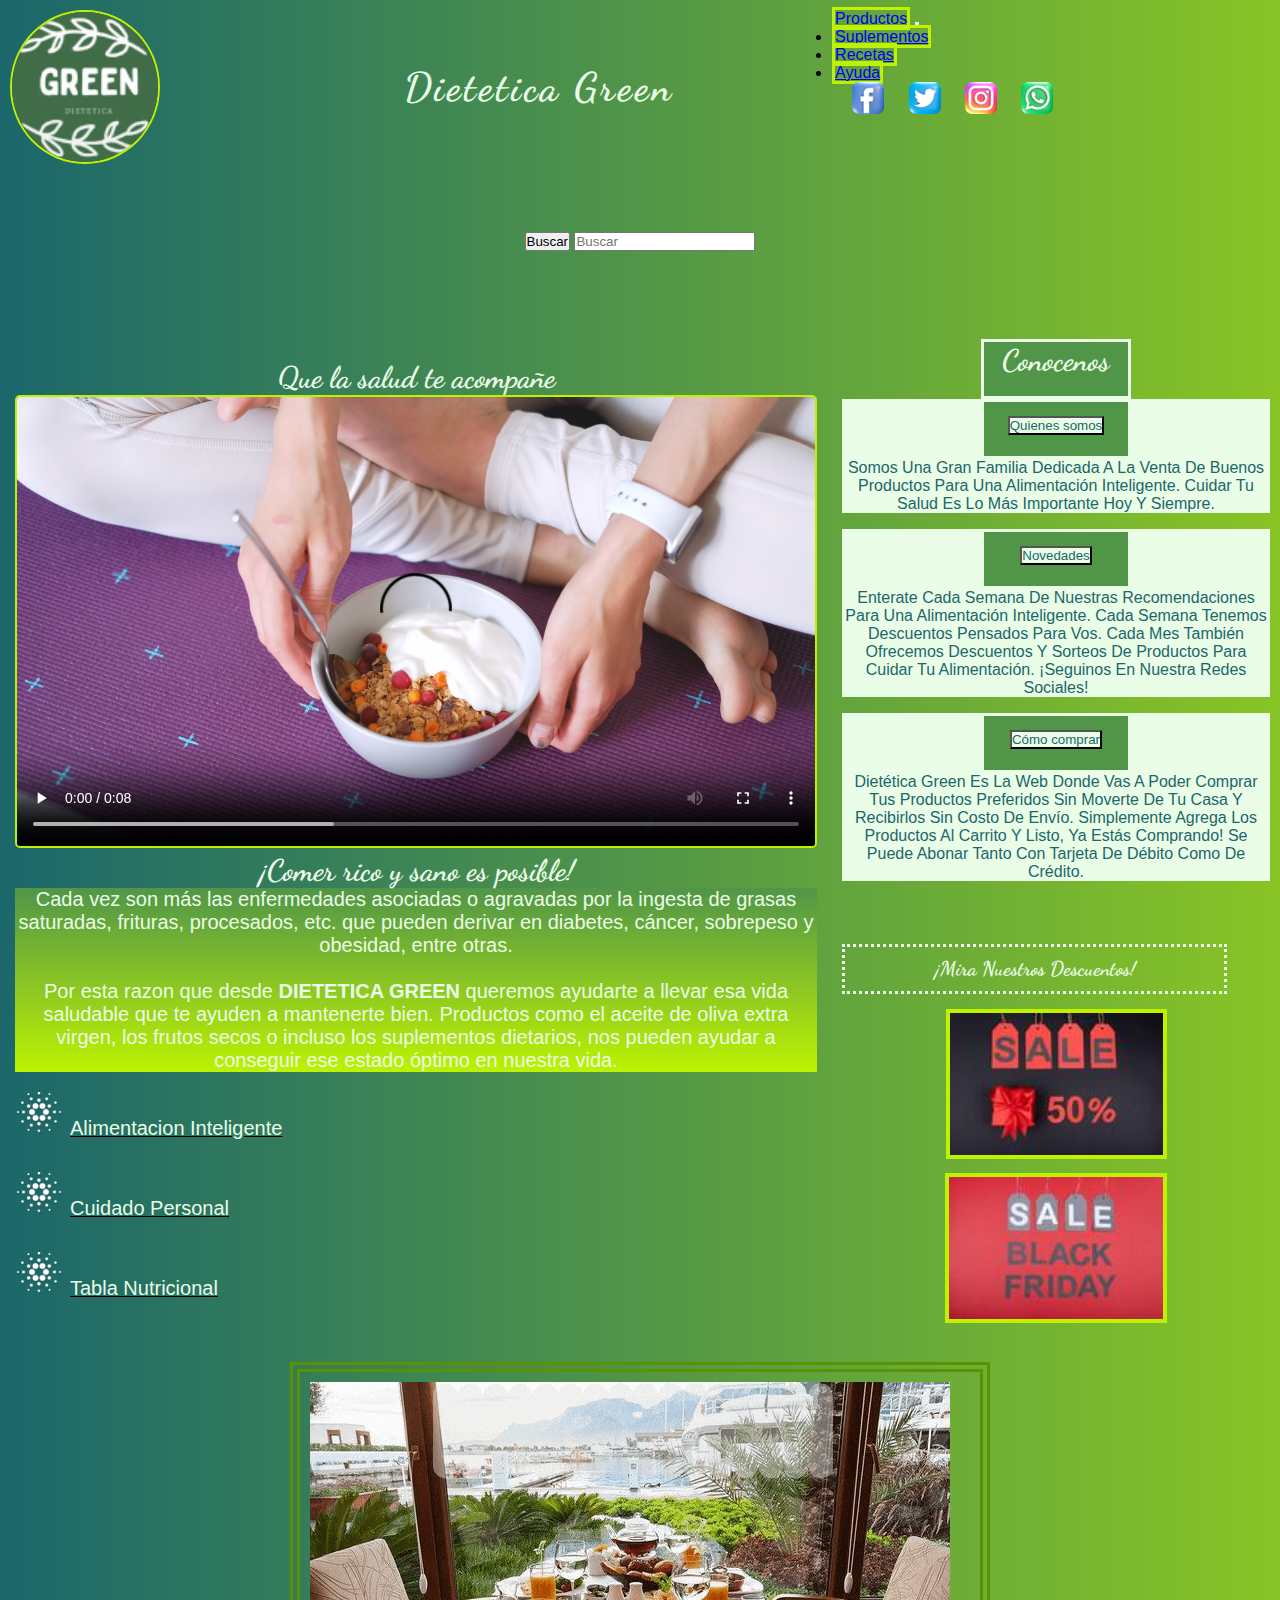
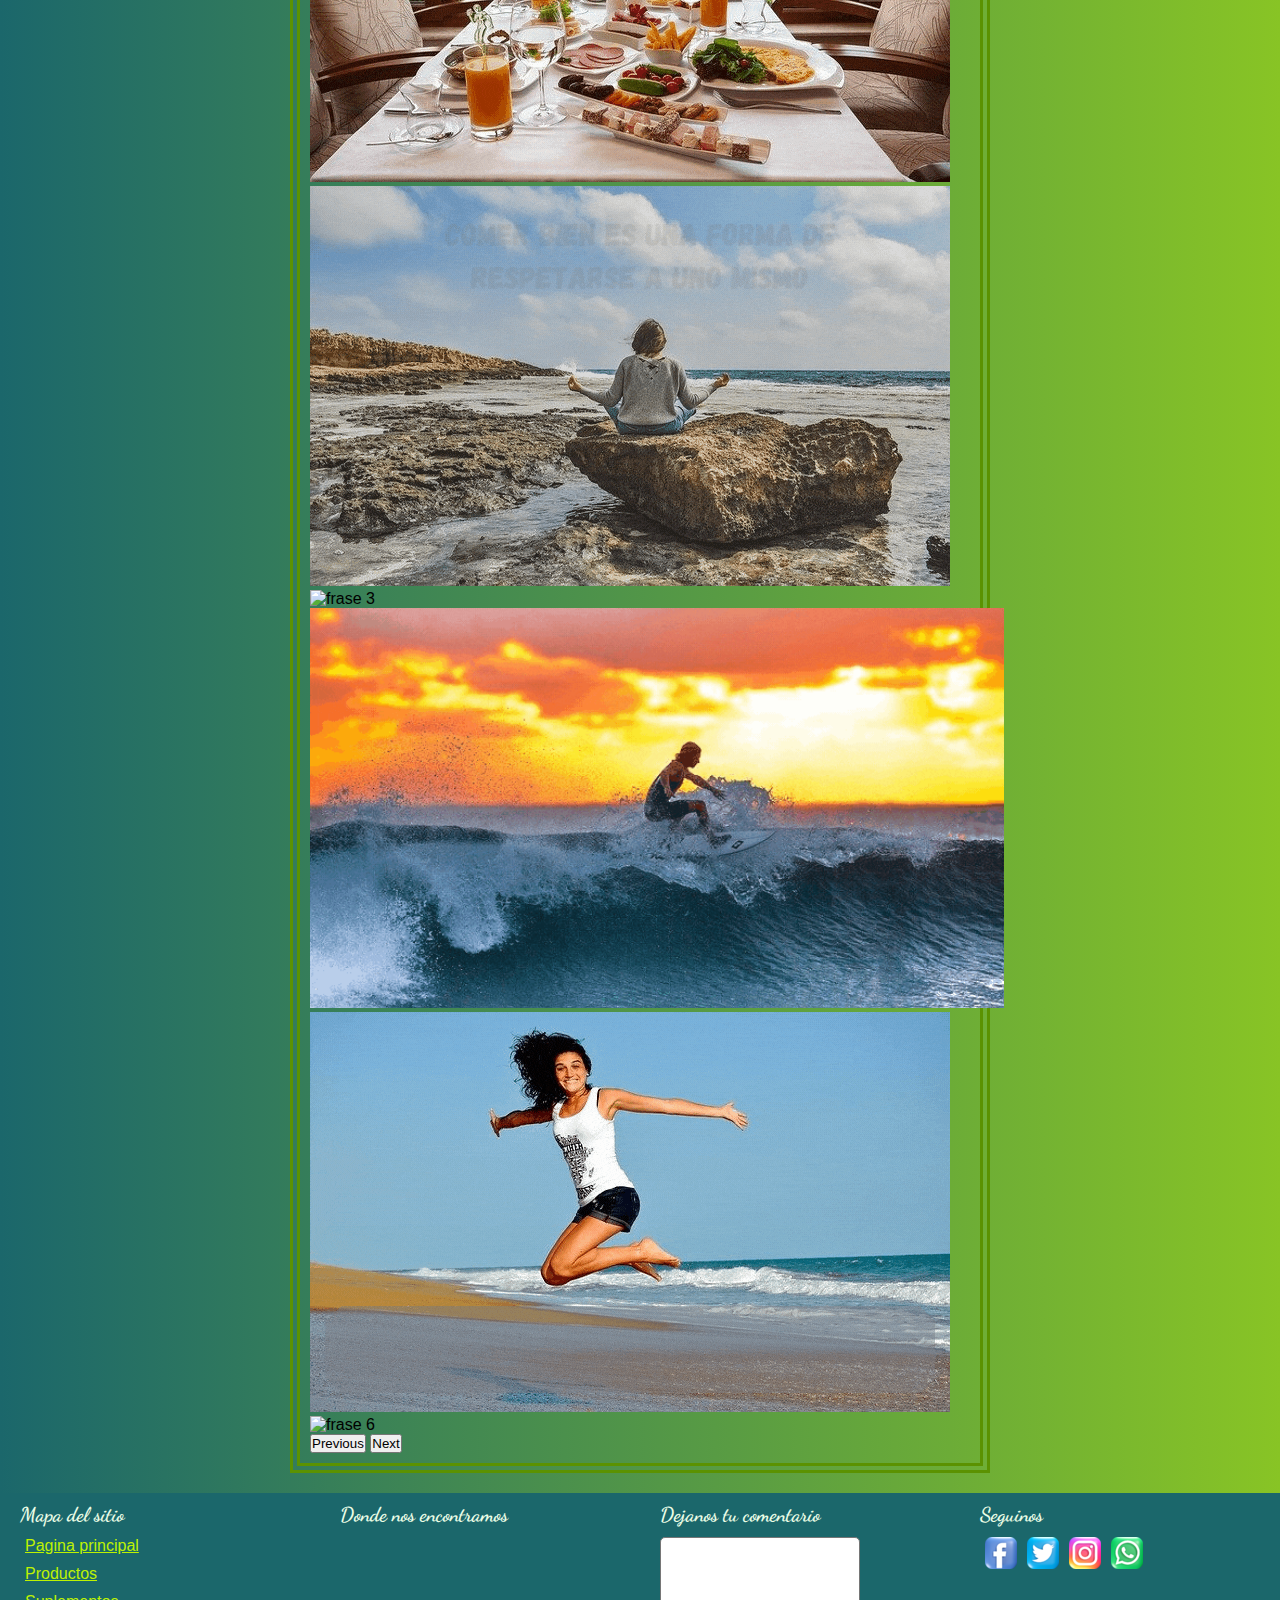
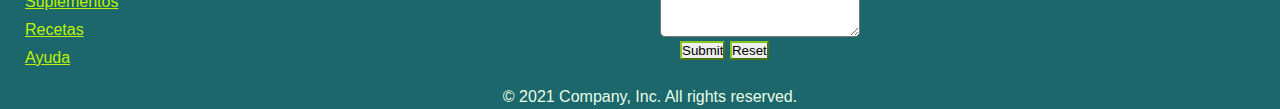
==== commit e1751b81: "corrección de titulos" ====
--- a/index.html
+++ b/index.html
@@ -60,7 +60,7 @@
         <video src="videos/videoPpal.mp4" controls alt="video principal" ></video>
         <h2>¡Comer rico y sano es posible!</h2>
         <p class="contenedor__main--parrafo"> 
-        Cada vez son más las enfermedades asociadas o agravadas por la ingesta de grasas saturadas, frituras, procesados, etc. Como por ejemplo diabetes, cáncer, sobrepeso y obesidad, entre otras.<br> <br> Por esta razon que desde <strong>DIETETICA GREEN</strong>  queremos ayudarte a llevar esa vida saludable que te ayuden a mantenerte bien. Productos como el aceite de oliva extra virgen, los frutos secos o incluso los suplementos dietarios, nos pueden ayudar a conseguir ese estado óptimo en nuestra vida.
+        Cada vez son más las enfermedades asociadas o agravadas por la ingesta de grasas saturadas, frituras, procesados, etc. que pueden derivar en diabetes, cáncer, sobrepeso y obesidad, entre otras.<br> <br> Por esta razon que desde <strong>DIETETICA GREEN</strong>  queremos ayudarte a llevar esa vida saludable que te ayuden a mantenerte bien. Productos como el aceite de oliva extra virgen, los frutos secos o incluso los suplementos dietarios, nos pueden ayudar a conseguir ese estado óptimo en nuestra vida.
         </p>
     <div>
         <ul>
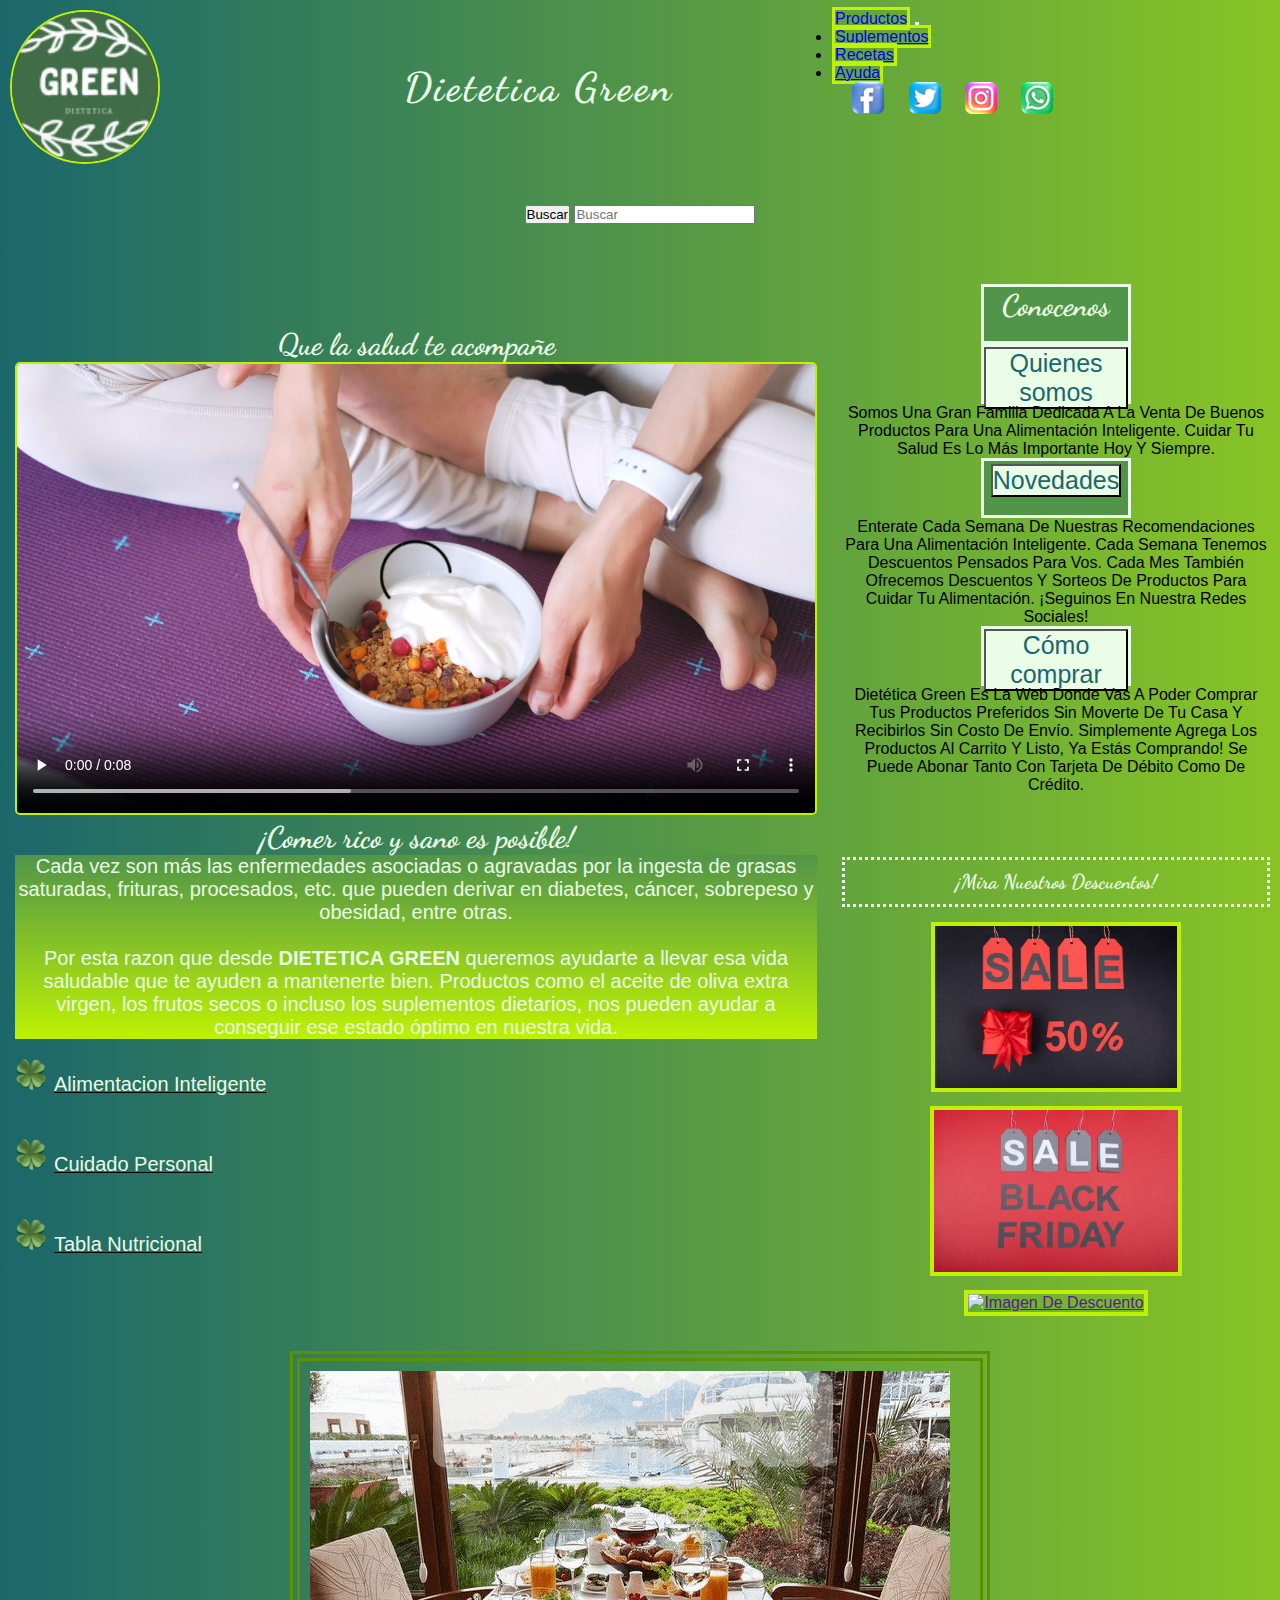
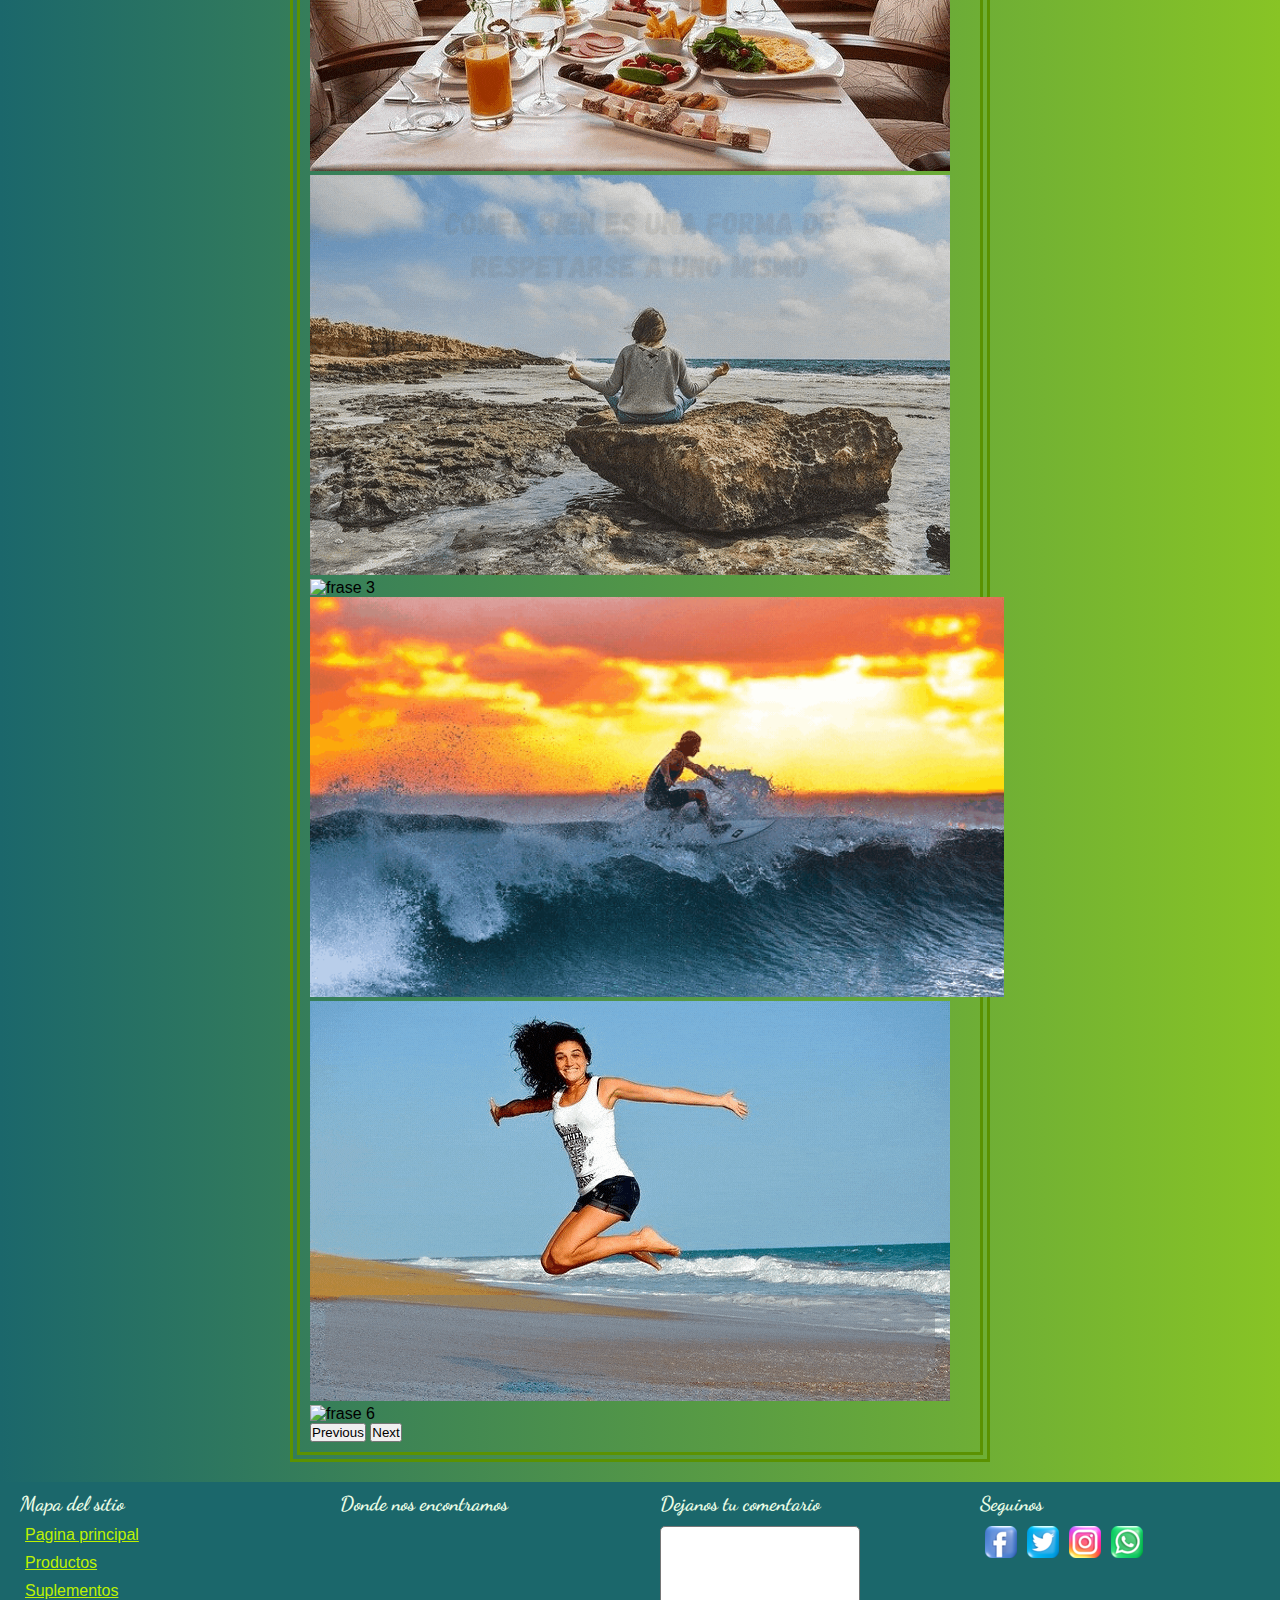
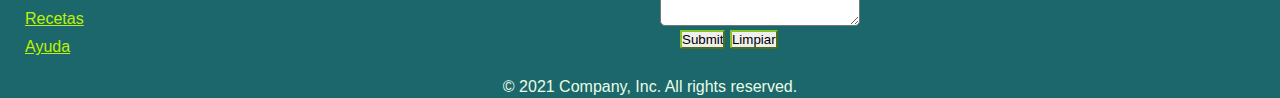
==== commit aec85e9f: "Entrega proyecto final" ====
--- a/index.html
+++ b/index.html
@@ -1,208 +1,400 @@
 <!DOCTYPE html>
 <html lang="ES">
-<head>
-    <meta charset="UTF-8">
-    <meta http-equiv="X-UA-Compatible" content="IE=edge">
-    <meta name="viewport" content="width=device-width, initial-scale=1.0">
-    <meta name="description" content="Desde Dietetica Green nos enfocamos en productos pensados para una alimentacion saludable e inteligente para todas las edades">
-    <meta name="keywords" content="Dietetica saludable sano celiacos veganos vegetarianos cetogenica dieta">
-    <link rel="stylesheet" href="css/styles.css">
-    <link href="https://fonts.googleapis.com/css2?family=Dancing+Script:wght@700&display=swap" rel="stylesheet">
-    <link href="https://cdn.jsdelivr.net/npm/bootstrap@5.0.2/dist/css/bootstrap.min.css" rel="stylesheet" integrity="sha384-EVSTQN3/azprG1Anm3QDgpJLIm9Nao0Yz1ztcQTwFspd3yD65VohhpuuCOmLASjC" crossorigin="anonymous">
+  <head>
+    <meta charset="UTF-8" />
+    <meta http-equiv="X-UA-Compatible" content="IE=edge" />
+    <meta name="viewport" content="width=device-width, initial-scale=1.0" />
+    <meta
+      name="description"
+      content="Desde Dietetica Green nos enfocamos en productos pensados para una alimentacion saludable e inteligente para todas las edades"
+    />
+    <meta
+      name="keywords"
+      content="Dietetica saludable sano celiacos veganos vegetarianos cetogenica dieta"
+    />
+    <link rel="stylesheet" href="css/styles.css" />
+    <link
+      href="https://fonts.googleapis.com/css2?family=Dancing+Script:wght@700&display=swap"
+      rel="stylesheet"
+    />
+    <link
+      href="https://cdn.jsdelivr.net/npm/bootstrap@5.0.2/dist/css/bootstrap.min.css"
+      rel="stylesheet"
+      integrity="sha384-EVSTQN3/azprG1Anm3QDgpJLIm9Nao0Yz1ztcQTwFspd3yD65VohhpuuCOmLASjC"
+      crossorigin="anonymous"
+    />
     <title>Dietetica Green</title>
-</head> 
-<body>
-    <div class="contenedor"> <!--contenedor grilla principal-->
-    <header>  <!--comeinzo del header-->
-        <img src="imagenes/green.gif" class="logo" alt="logotipo">
-            <h1>Dietetica Green</h1>
-            <nav class="navbar navbar-expand-lg navbar-light"> <!--barra de navegacion-->
-                <div class="container-fluid">
-                  <a class="navbar-brand text-white " href="secciones/productos.html">Productos</a>
-                  <button class="navbar-toggler" type="button" data-bs-toggle="collapse" data-bs-target="#navbarNav" aria-controls="navbarNav" aria-expanded="false" aria-label="Toggle navigation">
-                    <span class="navbar-toggler-icon"></span>
-                  </button>
-                  <div class="collapse navbar-collapse" id="navbarNav">
-                    <ul class="navbar-nav">
-                      <li class="nav-item">
-                        <a class="nav-link text-white" aria-current="page" href="secciones/suplementos.html">Suplementos</a>
-                      </li>
-                      <li class="nav-item">
-                        <a class="nav-link text-white " href="secciones/recetas.html">Recetas</a>
-                      </li>
-                      <li class="nav-item">
-                        <a class="nav-link text-white " href="secciones/ayuda.html">Ayuda</a>
-                      </li>
-                    </ul>
-                    <div id="social">
-                      <a href=""><img src="imagenes/facebook_logo.png" alt="Facebook"></a>
-                      <a href=""><img src="imagenes/twitter_logo.png" alt="Twitter"></a>
-                      <a href=""><img src="imagenes/instagram_logo.png" alt="Instagram"></a>
-                      <a href=""><img src="imagenes/whatsapp_logo.png" alt="Whatsapp"></a>
-                </div>
-                  
-                  </div>
-                  
-                </div>
-                
-              </nav>
-             
+  </head>
+  <body>
+    <div class="contenedor">
+      <!--contenedor grilla principal-->
+      <header>
+        <!--comeinzo del header-->
+        <img src="imagenes/green.gif" class="logo" alt="logotipo" />
+        <h1>Dietetica Green</h1>
+        <nav class="navbar navbar-expand-lg navbar-light">
+          <!--barra de navegacion-->
+          <div class="container-fluid">
+            <a class="navbar-brand text-white" href="secciones/productos.html"
+              >Productos</a
+            >
+            <button
+              class="navbar-toggler"
+              type="button"
+              data-bs-toggle="collapse"
+              data-bs-target="#navbarNav"
+              aria-controls="navbarNav"
+              aria-expanded="false"
+              aria-label="Toggle navigation"
+            >
+              <span class="navbar-toggler-icon"></span>
+            </button>
+            <div class="collapse navbar-collapse" id="navbarNav">
+              <ul class="navbar-nav">
+                <li class="nav-item">
+                  <a
+                    class="nav-link text-white"
+                    aria-current="page"
+                    href="secciones/suplementos.html"
+                    >Suplementos</a
+                  >
+                </li>
+                <li class="nav-item">
+                  <a class="nav-link text-white" href="secciones/recetas.html"
+                    >Recetas</a
+                  >
+                </li>
+                <li class="nav-item">
+                  <a class="nav-link text-white" href="secciones/ayuda.html"
+                    >Ayuda</a
+                  >
+                </li>
+              </ul>
+              <div id="social">
+                <a href=""
+                  ><img src="imagenes/facebook_logo.png" alt="Facebook"
+                /></a>
+                <a href=""
+                  ><img src="imagenes/twitter_logo.png" alt="Twitter"
+                /></a>
+                <a href=""
+                  ><img src="imagenes/instagram_logo.png" alt="Instagram"
+                /></a>
+                <a href=""
+                  ><img src="imagenes/whatsapp_logo.png" alt="Whatsapp"
+                /></a>
+              </div>
+            </div>
+          </div>
+        </nav>
+
         <div class="container-fluid busqueda">
-        <form class="d-flex">
-            <button class="btn btn-outline-success text-white bg-success" type="submit">Buscar</button>
-            <input class="form-control me-2" type="search" placeholder="Buscar" aria-label="Search">
-        </form>
-        </div>
-    </header>  <!--fin header-->
+          <form class="d-flex">
+            <button
+              class="btn btn-outline-success text-white bg-success"
+              type="submit"
+            >
+              Buscar
+            </button>
+            <input
+              class="form-control me-2"
+              type="search"
+              placeholder="Buscar"
+              aria-label="Search"
+            />
+          </form>
+        </div>
+      </header>
+      <!--fin header-->
 
-<main class="contenedor__main"> <!--seccion main-->
-            <h2>Que la salud te acompañe</h2>
-        <video src="videos/videoPpal.mp4" controls alt="video principal" ></video>
+      <main class="contenedor__main">
+        <!--seccion main-->
+        <h2>Que la salud te acompañe</h2>
+        <video
+          src="videos/videoPpal.mp4"
+          controls
+          alt="video principal"
+        ></video>
         <h2>¡Comer rico y sano es posible!</h2>
-        <p class="contenedor__main--parrafo"> 
-        Cada vez son más las enfermedades asociadas o agravadas por la ingesta de grasas saturadas, frituras, procesados, etc. que pueden derivar en diabetes, cáncer, sobrepeso y obesidad, entre otras.<br> <br> Por esta razon que desde <strong>DIETETICA GREEN</strong>  queremos ayudarte a llevar esa vida saludable que te ayuden a mantenerte bien. Productos como el aceite de oliva extra virgen, los frutos secos o incluso los suplementos dietarios, nos pueden ayudar a conseguir ese estado óptimo en nuestra vida.
+        <p class="contenedor__main--parrafo">
+          Cada vez son más las enfermedades asociadas o agravadas por la ingesta
+          de grasas saturadas, frituras, procesados, etc. que pueden derivar en
+          diabetes, cáncer, sobrepeso y obesidad, entre otras.<br />
+          <br />
+          Por esta razon que desde <strong>DIETETICA GREEN</strong> queremos
+          ayudarte a llevar esa vida saludable que te ayuden a mantenerte bien.
+          Productos como el aceite de oliva extra virgen, los frutos secos o
+          incluso los suplementos dietarios, nos pueden ayudar a conseguir ese
+          estado óptimo en nuestra vida.
         </p>
-    <div>
-        <ul>
+        <div>
+          <ul>
             <li><a href="">Alimentacion Inteligente</a></li>
             <li><a href="">Cuidado Personal</a></li>
             <li><a href="">Tabla Nutricional</a></li>
-        </ul>
-    </div>
-</main> <!--fin main-->
-    <aside class="contenedor__aside"> <!--seccion aside-->
+          </ul>
+        </div>
+      </main>
+      <!--fin main-->
+      <aside class="contenedor__aside">
+        <!--seccion aside-->
         <h2 class="animacionPrincipal">Conocenos</h2>
         <div class="accordion accordion-flush" id="accordionFlushExample">
-          <div class="accordion-item contenedor__aside--color">
-            <h2 class="accordion-header" id="flush-headingOne">
-              <button class="accordion-button collapsed contenedor__aside--color btn-100%" type="button" data-bs-toggle="collapse" data-bs-target="#flush-collapseOne" aria-expanded="false" aria-controls="flush-collapseOne">
+          <div class="accordion-item mb-3">
+            <h2 class="accordion-header w-100" id="flush-headingOne">
+              <button
+                class="accordion-button
+                  collapsed
+                  contenedor__aside--color
+                  btn-100%
+                "
+                type="button"
+                data-bs-toggle="collapse"
+                data-bs-target="#flush-collapseOne"
+                aria-expanded="false"
+                aria-controls="flush-collapseOne"
+              >
                 Quienes somos
               </button>
             </h2>
-            <div id="flush-collapseOne" class="accordion-collapse collapse" aria-labelledby="flush-headingOne" data-bs-parent="#accordionFlushExample">
-              <div class="accordion-body"><p>Somos una gran familia dedicada a la venta de buenos productos para una alimentación inteligente. Cuidar tu salud es lo más importante hoy y siempre.</p>
+            <div
+              id="flush-collapseOne"
+              class="accordion-collapse collapse"
+              aria-labelledby="flush-headingOne"
+              data-bs-parent="#accordionFlushExample"
+            >
+              <div class="accordion-body">
+                <p>
+                  Somos una gran familia dedicada a la venta de buenos productos
+                  para una alimentación inteligente. Cuidar tu salud es lo más
+                  importante hoy y siempre.
+                </p>
               </div>
             </div>
           </div>
-          <div class="accordion-item contenedor__aside--color">
-            <h2 class="accordion-header" id="flush-headingTwo">
-              <button class="accordion-button collapsed contenedor__aside--color" type="button" data-bs-toggle="collapse" data-bs-target="#flush-collapseTwo" aria-expanded="false" aria-controls="flush-collapseTwo">
+          <div class="accordion-item mb-3">
+            <h2 class="accordion-header w-100" id="flush-headingTwo">
+              <button
+                class="accordion-button collapsed contenedor__aside--color"
+                type="button"
+                data-bs-toggle="collapse"
+                data-bs-target="#flush-collapseTwo"
+                aria-expanded="false"
+                aria-controls="flush-collapseTwo"
+              >
                 Novedades
               </button>
             </h2>
-            <div id="flush-collapseTwo" class="accordion-collapse collapse" aria-labelledby="flush-headingTwo" data-bs-parent="#accordionFlushExample">
-              <div class="accordion-body"><p>
-                Enterate cada semana de nuestras recomendaciones para una alimentación inteligente. Cada semana tenemos descuentos pensados para vos. Cada mes también ofrecemos descuentos y sorteos de productos para cuidar tu alimentación. ¡Seguinos en nuestra redes sociales! 
-              </p>
+            <div
+              id="flush-collapseTwo"
+              class="accordion-collapse collapse"
+              aria-labelledby="flush-headingTwo"
+              data-bs-parent="#accordionFlushExample"
+            >
+              <div class="accordion-body">
+                <p>
+                  Enterate cada semana de nuestras recomendaciones para una
+                  alimentación inteligente. Cada semana tenemos descuentos
+                  pensados para vos. Cada mes también ofrecemos descuentos y
+                  sorteos de productos para cuidar tu alimentación. ¡Seguinos en
+                  nuestra redes sociales!
+                </p>
               </div>
             </div>
           </div>
-          <div class="accordion-item contenedor__aside--color">
-            <h2 class="accordion-header" id="flush-headingThree">
-              <button class="accordion-button collapsed contenedor__aside--color" type="button" data-bs-toggle="collapse" data-bs-target="#flush-collapseThree" aria-expanded="false" aria-controls="flush-collapseThree">
+          <div class="accordion-item collapsed">
+            <h2 class="accordion-header w-100" id="flush-headingThree">
+              <button
+                class="
+                  accordion-button
+                  collapsed collapsed
+                  contenedor__aside--color
+                "
+                type="button"
+                data-bs-toggle="collapse"
+                data-bs-target="#flush-collapseThree"
+                aria-expanded="false"
+                aria-controls="flush-collapseThree"
+              >
                 Cómo comprar
               </button>
             </h2>
-            <div id="flush-collapseThree" class="accordion-collapse collapse" aria-labelledby="flush-headingThree" data-bs-parent="#accordionFlushExample">
+            <div
+              id="flush-collapseThree"
+              class="accordion-collapse collapse"
+              aria-labelledby="flush-headingThree"
+              data-bs-parent="#accordionFlushExample"
+            >
               <div class="accordion-body">
-                <p>Dietética Green es la web donde vas a poder comprar tus productos preferidos sin moverte de tu casa y recibirlos sin costo de envío. Simplemente agrega los productos al carrito y listo, ya estás comprando! Se puede abonar tanto con tarjeta de débito como de crédito.</p>
+                <p>
+                  Dietética Green es la web donde vas a poder comprar tus
+                  productos preferidos sin moverte de tu casa y recibirlos sin
+                  costo de envío. Simplemente agrega los productos al carrito y
+                  listo, ya estás comprando! Se puede abonar tanto con tarjeta
+                  de débito como de crédito.
+                </p>
               </div>
             </div>
           </div>
-          
         </div>
 
-           <div>
-                <h3>¡Mira nuestros descuentos!</h3>
-                <a href=""><img src="imagenes/SaleCincuentap.jpg" alt="imagen de descuento"></a>
-                <a href=""><img src="imagenes/SaleFriday.jpg" alt="imagen de descuento"></a>
-            </div>
-            </aside>   <!--fin aside-->
+        <div>
+          <h3>¡Mira nuestros descuentos!</h3>
+          <a href=""
+            ><img src="imagenes/SaleCincuentap.jpg" alt="imagen de descuento"
+          /></a>
+          <a href=""
+            ><img src="imagenes/SaleFriday.jpg" alt="imagen de descuento"
+          /></a>
+          <a href=""
+            ><img src="imagenes/Sale.jpg" alt="imagen de descuento" id="sale"
+          /></a>
+        </div>
+      </aside>
+      <!--fin aside-->
 
-<section class="contenedor__section2"> <!--seccion secundario con carrusel-->
-    <div id="carouselExampleControls" class="carousel slide" data-bs-ride="carousel">
-        <div class="carousel-inner">
-          <div class="carousel-item active">
-            <img src="imagenes/imgFrase1.gif" class="d-block w-100" alt="frase 1">
+      <section class="contenedor__section2">
+        <!--seccion secundario con carrusel-->
+        <div
+          id="carouselExampleControls"
+          class="carousel slide"
+          data-bs-ride="carousel"
+        >
+          <div class="carousel-inner">
+            <div class="carousel-item active">
+              <img
+                src="imagenes/imgFrase1.gif"
+                class="d-block w-100"
+                alt="frase 1"
+              />
+            </div>
+            <div class="carousel-item">
+              <img
+                src="imagenes/imgFrase2.gif"
+                class="d-block w-100"
+                alt="frase 2"
+              />
+            </div>
+            <div class="carousel-item">
+              <img
+                src="imagenes/imgFrase3.gif"
+                class="d-block w-100"
+                alt="frase 3"
+              />
+            </div>
+            <div class="carousel-item">
+              <img
+                src="imagenes/imgFrase4.gif"
+                class="d-block w-100"
+                alt="frase 4"
+              />
+            </div>
+            <div class="carousel-item">
+              <img
+                src="imagenes/imgFrase5.gif"
+                class="d-block w-100"
+                alt="frase 5"
+              />
+            </div>
+            <div class="carousel-item">
+              <img
+                src="imagenes/imgFrase6.gif"
+                class="d-block w-100"
+                alt="frase 6"
+              />
+            </div>
           </div>
-          <div class="carousel-item">
-            <img src="imagenes/imgFrase2.gif" class="d-block w-100" alt="frase 2">
-          </div>
-          <div class="carousel-item">
-            <img src="imagenes/imgFrase3.gif" class="d-block w-100" alt="frase 3">
-          </div>
-          <div class="carousel-item">
-            <img src="imagenes/imgFrase4.gif" class="d-block w-100" alt="frase 4">
-          </div>
-          <div class="carousel-item">
-            <img src="imagenes/imgFrase5.gif" class="d-block w-100" alt="frase 5">
-          </div>
-          <div class="carousel-item">
-            <img src="imagenes/imgFrase6.gif" class="d-block w-100" alt="frase 6">
-          </div>
-        </div>
-        <button class="carousel-control-prev" type="button" data-bs-target="#carouselExampleControls" data-bs-slide="prev">
+          <button
+            class="carousel-control-prev"
+            type="button"
+            data-bs-target="#carouselExampleControls"
+            data-bs-slide="prev"
+          >
             <span class="carousel-control-prev-icon" aria-hidden="true"></span>
             <span class="visually-hidden">Previous</span>
           </button>
-          <button class="carousel-control-next" type="button" data-bs-target="#carouselExampleControls" data-bs-slide="next">
+          <button
+            class="carousel-control-next"
+            type="button"
+            data-bs-target="#carouselExampleControls"
+            data-bs-slide="next"
+          >
             <span class="carousel-control-next-icon" aria-hidden="true"></span>
             <span class="visually-hidden">Next</span>
           </button>
-      </div>
-</section> <!--fin secundaria con carrusel-->
+        </div>
+      </section>
+      <!--fin secundaria con carrusel-->
 
-<footer>  <!--seccion footer-->
-    <div>
-        <h4>Mapa del sitio</h4>
-        <ul>
+      <footer>
+        <!--seccion footer-->
+        <div>
+          <h4>Mapa del sitio</h4>
+          <ul>
             <li><a href="index.html">Pagina principal</a></li>
             <li><a href="secciones/productos.html">Productos</a></li>
             <li><a href="secciones/suplementos.html">Suplementos</a></li>
             <li><a href="secciones/recetas.html">Recetas</a></li>
             <li><a href="secciones/ayuda.html">Ayuda</a></li>
-       </ul>
-  
+          </ul>
+        </div>
+        <div>
+          <h4>Donde nos encontramos</h4>
+          <iframe
+            src="https://www.google.com/maps/embed?pb=!1m18!1m12!1m3!1d13112.27781689449!2d-58.40592325!3d-34.7538432!2m3!1f0!2f0!3f0!3m2!1i1024!2i768!4f13.1!3m3!1m2!1s0x95bcd291836fcd2f%3A0xd751d0252c13ead6!2sMunicipalidad%20de%20Lomas%20de%20Zamora!5e0!3m2!1ses!2sar!4v1625697440963!5m2!1ses!2sar"
+            style="border: 0"
+            allowfullscreen=""
+            loading="lazy"
+          ></iframe>
+        </div>
+        <div>
+          <h4>Dejanos tu comentario</h4>
+          <form
+            class="d-flex flex-column justify-content-around align-items-center"
+            action=""
+          >
+            <textarea name="" id="comentanos"></textarea>
+            <div class="flex-row align-items-start">
+              <input class="m-1 btn btn-success" type="submit" name="" id="" />
+              <input class="m-1 btn btn-success" type="reset" value="Limpiar" />
+            </div>
+          </form>
+        </div>
+        <div>
+          <h4>Seguinos</h4>
+          <ul class="footer__sociales">
+            <li>
+              <a href=""
+                ><img src="imagenes/facebook_logo.png" alt="Facebook"
+              /></a>
+            </li>
+            <li>
+              <a href=""
+                ><img src="imagenes/twitter_logo.png" alt="Twitter"
+              /></a>
+            </li>
+            <li>
+              <a href=""
+                ><img src="imagenes/instagram_logo.png" alt="Instagram"
+              /></a>
+            </li>
+            <li>
+              <a href=""
+                ><img src="imagenes/whatsapp_logo.png" alt="Whatsapp"
+              /></a>
+            </li>
+          </ul>
+        </div>
+        <div class="footer__company">
+          <p>&copy; 2021 Company, Inc. All rights reserved.</p>
+        </div>
+      </footer>
+      <!--fin footer-->
     </div>
-            <div>
-                <h4>Donde nos encontramos</h4>
-                <iframe src="https://www.google.com/maps/embed?pb=!1m18!1m12!1m3!1d13112.27781689449!2d-58.40592325!3d-34.7538432!2m3!1f0!2f0!3f0!3m2!1i1024!2i768!4f13.1!3m3!1m2!1s0x95bcd291836fcd2f%3A0xd751d0252c13ead6!2sMunicipalidad%20de%20Lomas%20de%20Zamora!5e0!3m2!1ses!2sar!4v1625697440963!5m2!1ses!2sar" style="border:0;" allowfullscreen="" loading="lazy"></iframe>
-              
-            </div>
-           <div>
-               <h4>Dejanos tu comentario</h4>
-               <form class="d-flex flex-column justify-content-around align-items-center" action="">
-                    <textarea name="" id="comentanos"></textarea>
-                    <div class="flex-row align-items-start">
-                      <input type="submit" name="" id="">
-                      <input type="reset">
-                    </div>
-               </form> 
-           </div>
-           <div>
-             <h4>Seguinos</h4>
-              <ul class="footer__sociales" >
-                <li>
-                  <a href=""><img src="imagenes/facebook_logo.png" alt="Facebook"></a>
-                </li>
-                <li>
-                  <a href=""><img src="imagenes/twitter_logo.png" alt="Twitter"></a>
-                </li>
-                <li>
-                  <a href=""><img src="imagenes/instagram_logo.png" alt="Instagram"></a>
-                </li>
-                <li>
-                  <a href=""><img src="imagenes/whatsapp_logo.png" alt="Whatsapp"></a>
-                </li>
-                
-              </ul>
-          </div>
-           <div class="footer__company">
-                <p>&copy; 2021 Company, Inc. All rights reserved.</p>
-          </div>
-
-</footer> <!--fin footer-->
-    </div>
-<script src="https://cdn.jsdelivr.net/npm/bootstrap@5.0.2/dist/js/bootstrap.bundle.min.js" integrity="sha384-MrcW6ZMFYlzcLA8Nl+NtUVF0sA7MsXsP1UyJoMp4YLEuNSfAP+JcXn/tWtIaxVXM" crossorigin="anonymous"></script>
-</body>
-</html>+    <script
+      src="https://cdn.jsdelivr.net/npm/bootstrap@5.0.2/dist/js/bootstrap.bundle.min.js"
+      integrity="sha384-MrcW6ZMFYlzcLA8Nl+NtUVF0sA7MsXsP1UyJoMp4YLEuNSfAP+JcXn/tWtIaxVXM"
+      crossorigin="anonymous"
+    ></script>
+  </body>
+</html>
--- a/css/styles.css
+++ b/css/styles.css
@@ -1,3 +1,4 @@
+@charset "UTF-8";
 .contenedor {
   display: -ms-grid;
   display: grid;
@@ -53,6 +54,26 @@
  "footer";
 }
 
+@media only screen and (min-width: 768px) {
+  .grillarecetas {
+    display: -ms-grid;
+    display: grid;
+    -ms-grid-columns: 40% 20% 40%;
+        grid-template-columns: 40% 20% 40%;
+    -ms-grid-rows: 100%;
+        grid-template-rows: 100%;
+    -ms-flex-line-pack: center;
+        align-content: center;
+    width: 750px;
+  }
+}
+
+@media only screen and (min-width: 1024px) {
+  .grillarecetas {
+    width: 100%;
+  }
+}
+
 /*seccion header =igual para todos*/
 header {
   -ms-grid-row: 1;
@@ -62,8 +83,8 @@
   display: grid;
   -ms-grid-columns: auto 0px auto;
       grid-template-columns: auto 0px auto;
-  -ms-grid-rows: 1fr 1fr;
-      grid-template-rows: 1fr 1fr;
+  -ms-grid-rows: auto 100px;
+      grid-template-rows: auto 100px;
       grid-template-areas: "logo       title       nav"  "busqueda   busqueda    busqueda";
   margin: 10px;
@@ -182,20 +203,30 @@
 .contenedor__main--recetas {
   /*seccion main recetas= contenedor secundario*/
   margin: auto;
-  width: 50%;
+  width: 80%;
   padding: 20px;
   margin-bottom: 30px;
   margin-top: 30px;
 }
 
+@media only screen and (min-width: 768px) {
+  .contenedor__main--recetas {
+    width: 65%;
+  }
+}
+
 .contenedor__main--recetas2 {
-  width: -webkit-max-content;
-  width: -moz-max-content;
-  width: max-content;
-  margin: auto;
   text-align: start;
-  padding-top: 20px;
-  padding-bottom: 20px;
+}
+
+@media only screen and (min-width: 768px) {
+  .contenedor__main--recetas2 {
+    width: 50%;
+  }
+}
+
+.contenedor__main--recetas3 {
+  text-align: start;
 }
 
 .contenedor__main--button-l {
@@ -213,13 +244,33 @@
   -ms-grid-row: 2;
   -ms-grid-column: 1;
   grid-area: main;
+  display: -webkit-box;
+  display: -ms-flexbox;
+  display: flex;
+  -webkit-box-orient: vertical;
+  -webkit-box-direction: normal;
+      -ms-flex-direction: column;
+          flex-direction: column;
+}
+
+@media only screen and (min-width: 768px) {
+  .contenedor2_main--ayuda {
+    -webkit-box-orient: horizontal;
+    -webkit-box-direction: normal;
+        -ms-flex-direction: row;
+            flex-direction: row;
+  }
 }
 
 .contenedor2__main--fieldset {
   /*seccion main ayuda= contenedor secundario*/
-  margin-left: auto;
-  margin-right: auto;
-  width: 300px;
+  margin: 10px;
+}
+
+@media only screen and (min-width: 768px) {
+  .contenedor2__main--fieldset {
+    width: 50%;
+  }
 }
 
 .contenedor2__main--fieldset form {
@@ -240,20 +291,22 @@
 .contenedor2__main--fieldset textarea {
   width: 200px;
   height: 100px;
+  margin: 5px;
 }
 
 .contenedor2__main--fieldset input {
-  width: 95px;
+  width: 200px;
+  height: 30px;
+}
+
+.contenedor2__main--fieldset #suscribite {
   height: 20px;
-}
-
-.contenedor2__main--fieldset #suscribite {
-  height: 15px;
-  width: 15px;
+  width: 20px;
 }
 
 .contenedor2__main--fieldset select {
-  width: 100px;
+  width: 150px;
+  margin: 10px;
 }
 
 .contenedor2__main--fieldset legend {
@@ -306,6 +359,11 @@
   height: 150px;
 }
 
+.contenedor__aside #sale {
+  margin: 5px;
+  height: 300px;
+}
+
 @media only screen and (min-width: 768px) {
   /*Tablet*/
   .contenedor__aside {
@@ -316,7 +374,7 @@
     margin-top: 63px;
     margin-bottom: 10px;
     padding-right: 10px;
-    width: 90%;
+    width: 100%;
   }
   .contenedor__aside ul {
     width: 90%;
@@ -327,6 +385,9 @@
   .contenedor__aside img {
     margin: 10px;
     height: 130px;
+  }
+  .contenedor__aside #sale {
+    height: 250px;
   }
 }
 
@@ -351,7 +412,10 @@
   }
   .contenedor__aside img {
     margin: 5px auto 5px auto;
-    height: 150px;
+    height: 170px;
+  }
+  .contenedor__aside #sale {
+    height: 350x;
   }
 }
 
@@ -380,7 +444,7 @@
 }
 
 .contenedor2_aside--tablaSuple2 {
-  width: 80%;
+  width: 90%;
   height: auto;
   margin: auto;
 }
@@ -389,10 +453,6 @@
   margin: auto;
   margin-bottom: 5px;
   margin-top: 5px;
-}
-
-table ul li {
-  list-style-position: outside;
 }
 
 /* seccion secundario index= carrusel*/
@@ -591,7 +651,13 @@
 
 header #social a {
   border: none;
-  margin-left: 20px;
+  margin-left: 3px;
+}
+
+@media only screen and (min-width: 768px) {
+  header #social a {
+    margin-left: 20px;
+  }
 }
 
 /*seccion main index= contenedor Principal-izquerda*/
@@ -653,6 +719,7 @@
   background-color: #eafde6;
   color: #1b676b;
   margin-bottom: 16px;
+  font-size: 25px;
 }
 
 .animacionPrincipal {
@@ -727,15 +794,39 @@
 .contenedor2__main--parrafo {
   background-image: none;
   background-color: #88c425;
-  border: dotted 3px #1b676b;
-  margin-top: 20px;
+  border: solid 3px #1b676b;
+  margin-top: 40px;
+}
+
+.contenedor2__main--cards {
+  font-size: 14px;
+}
+
+.contenedor2__main--cards h5 {
+  font-size: 14px;
+}
+
+.contenedor2__main--cards a {
+  font-size: 14px;
+}
+
+@media only screen and (min-width: 768px) {
+  .contenedor2__main--cards {
+    font-size: 16px;
+  }
+  .contenedor2__main--cards h5 {
+    font-size: 16px;
+  }
+  .contenedor2__main--cards a {
+    font-size: 16px;
+  }
 }
 
 table {
   background-color: #88c425;
-  font-size: 16px;
+  font-size: 12px;
   text-align: center;
-  border: solid 5px green;
+  border: solid 1px green;
 }
 
 @media only screen and (min-width: 768px) {
@@ -745,19 +836,27 @@
 }
 
 table th {
+  color: #eafde6;
+}
+
+table tr {
   color: #1b676b;
 }
 
-table tr {
-  color: #eafde6;
-}
-
 table td {
-  color: #eafde6;
-}
-
-table ul li {
-  color: #eafde6;
+  color: #1b676b;
+}
+
+table li {
+  color: #1b676b;
+  padding: 0px;
+  list-style: none;
+}
+
+table li::before {
+  content: "• ";
+  color: #eafde6;
+  /* color viñeta */
 }
 
 .contenedor__main--recetas {
@@ -802,6 +901,16 @@
   font-size: 30px;
 }
 
+@media only screen and (min-width: 768px) {
+  .contenedor__main--recetas2 {
+    font-size: 20px;
+  }
+}
+
+.contenedor__main--recetas2 ul {
+  padding: 0;
+}
+
 .contenedor__main--recetas2 li {
   list-style: none;
   margin: 10px;
@@ -813,11 +922,61 @@
   padding-right: 10px;
 }
 
+@media only screen and (min-width: 768px) {
+  .contenedor__main--recetas2 a {
+    font-size: 15px;
+  }
+}
+
+@media only screen and (min-width: 768px) {
+  .contenedor__main--recetas2 a {
+    padding: 0px;
+  }
+}
+
+.contenedor__main--recetas3 {
+  border: solid 3px #bef202;
+  font-size: 30px;
+}
+
+@media only screen and (min-width: 768px) {
+  .contenedor__main--recetas3 {
+    font-size: 20px;
+  }
+}
+
+.contenedor__main--recetas3 ul {
+  padding: 0;
+}
+
+.contenedor__main--recetas3 li {
+  list-style: none;
+  margin: 10px;
+}
+
+.contenedor__main--recetas3 a {
+  font-size: 20px;
+  color: #bef202;
+  padding-right: 10px;
+}
+
+@media only screen and (min-width: 768px) {
+  .contenedor__main--recetas3 a {
+    font-size: 15px;
+  }
+}
+
+@media only screen and (min-width: 768px) {
+  .contenedor__main--recetas3 a {
+    padding: 0px;
+  }
+}
+
 .contenedor2__main--fieldset {
   /*seccion main ayuda= contenedor secundario*/
-  padding: 5;
-  color: #eafde6;
-  font-size: 15px;
+  padding: 5px;
+  color: #eafde6;
+  font-size: 18px;
   text-align: left;
   text-transform: capitalize;
   border: solid 2px #1b676b;
@@ -843,8 +1002,13 @@
   border: solid 5px #eafde6;
 }
 
-.contenedor2__main--fieldset legend {
-  font-size: 30px;
+.contenedor2__main--parrafoAyuda {
+  padding: 10px;
+  margin: 5px 5px 30px 5px;
+  color: #eafde6;
+  font-size: 20px;
+  text-align: left;
+  border: solid 2px #1b676b;
 }
 
 /* seccion FOOTER= igual para todas las seciones*/
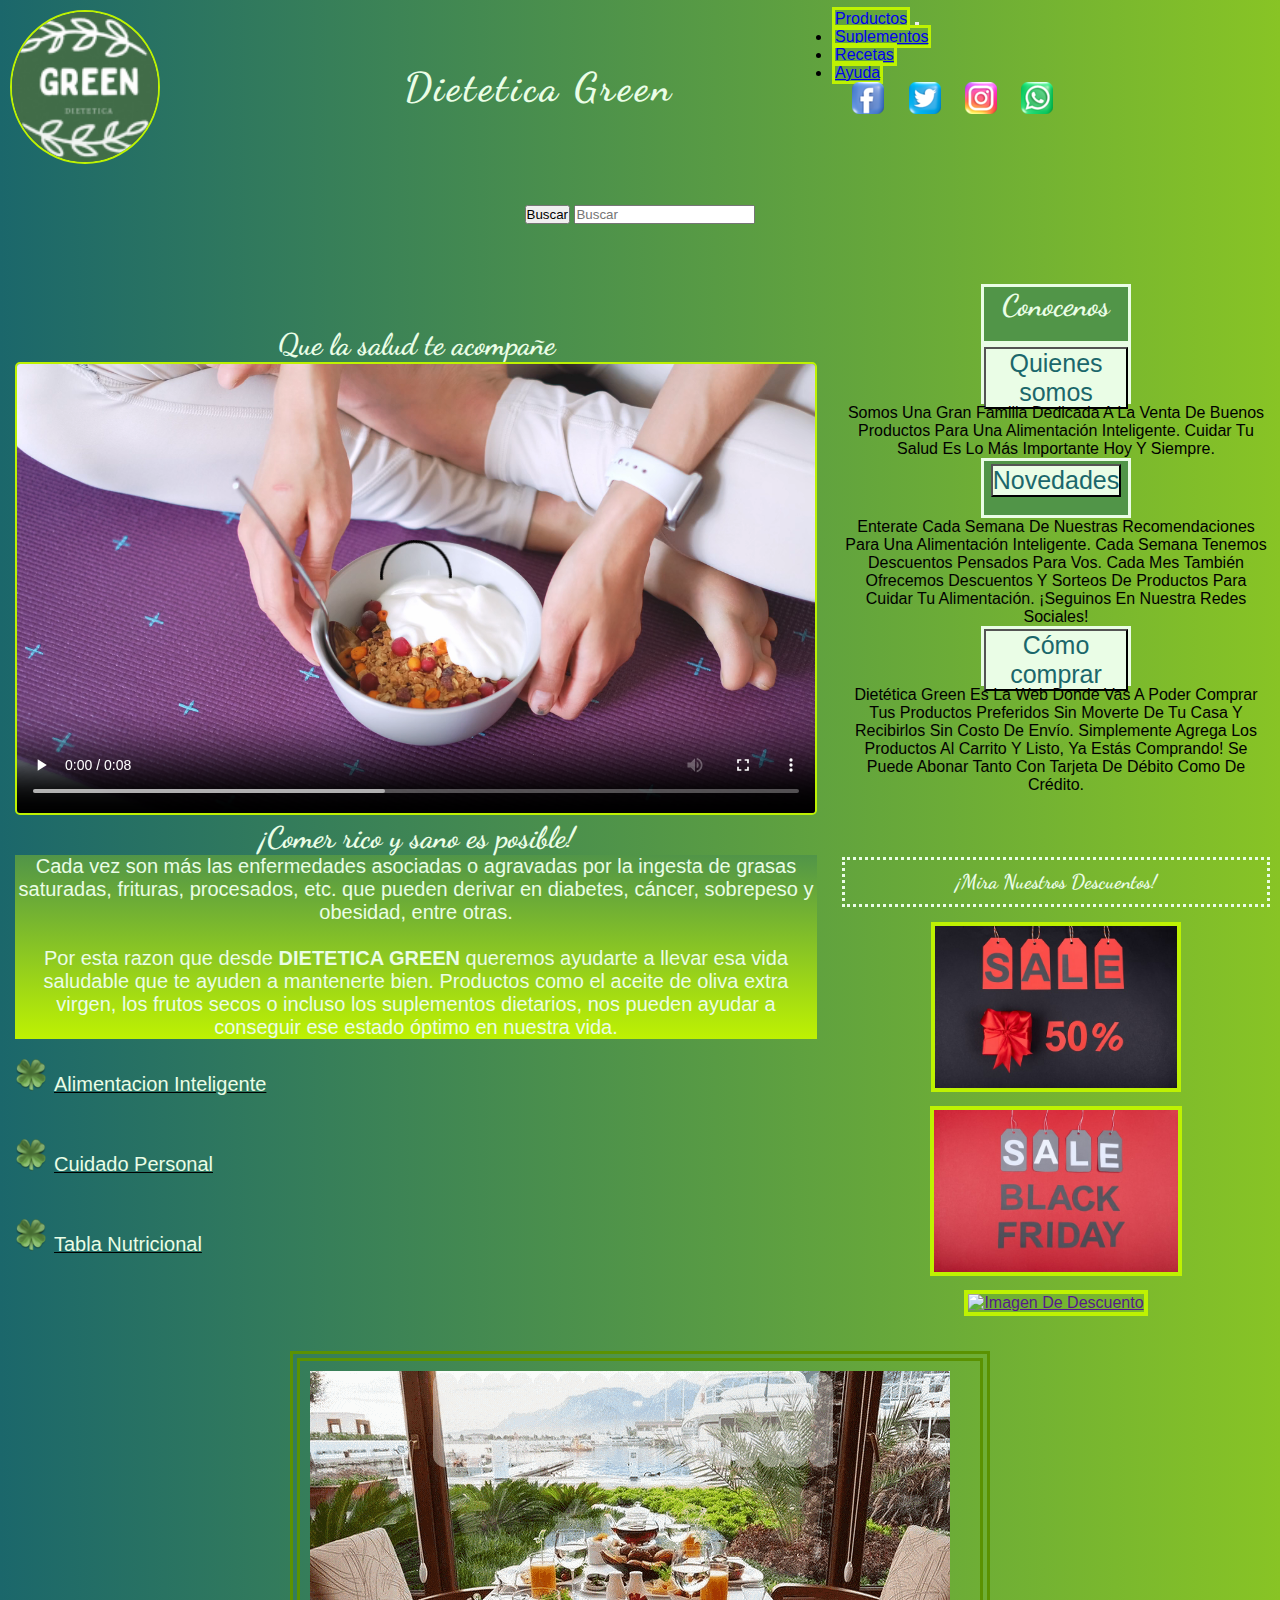
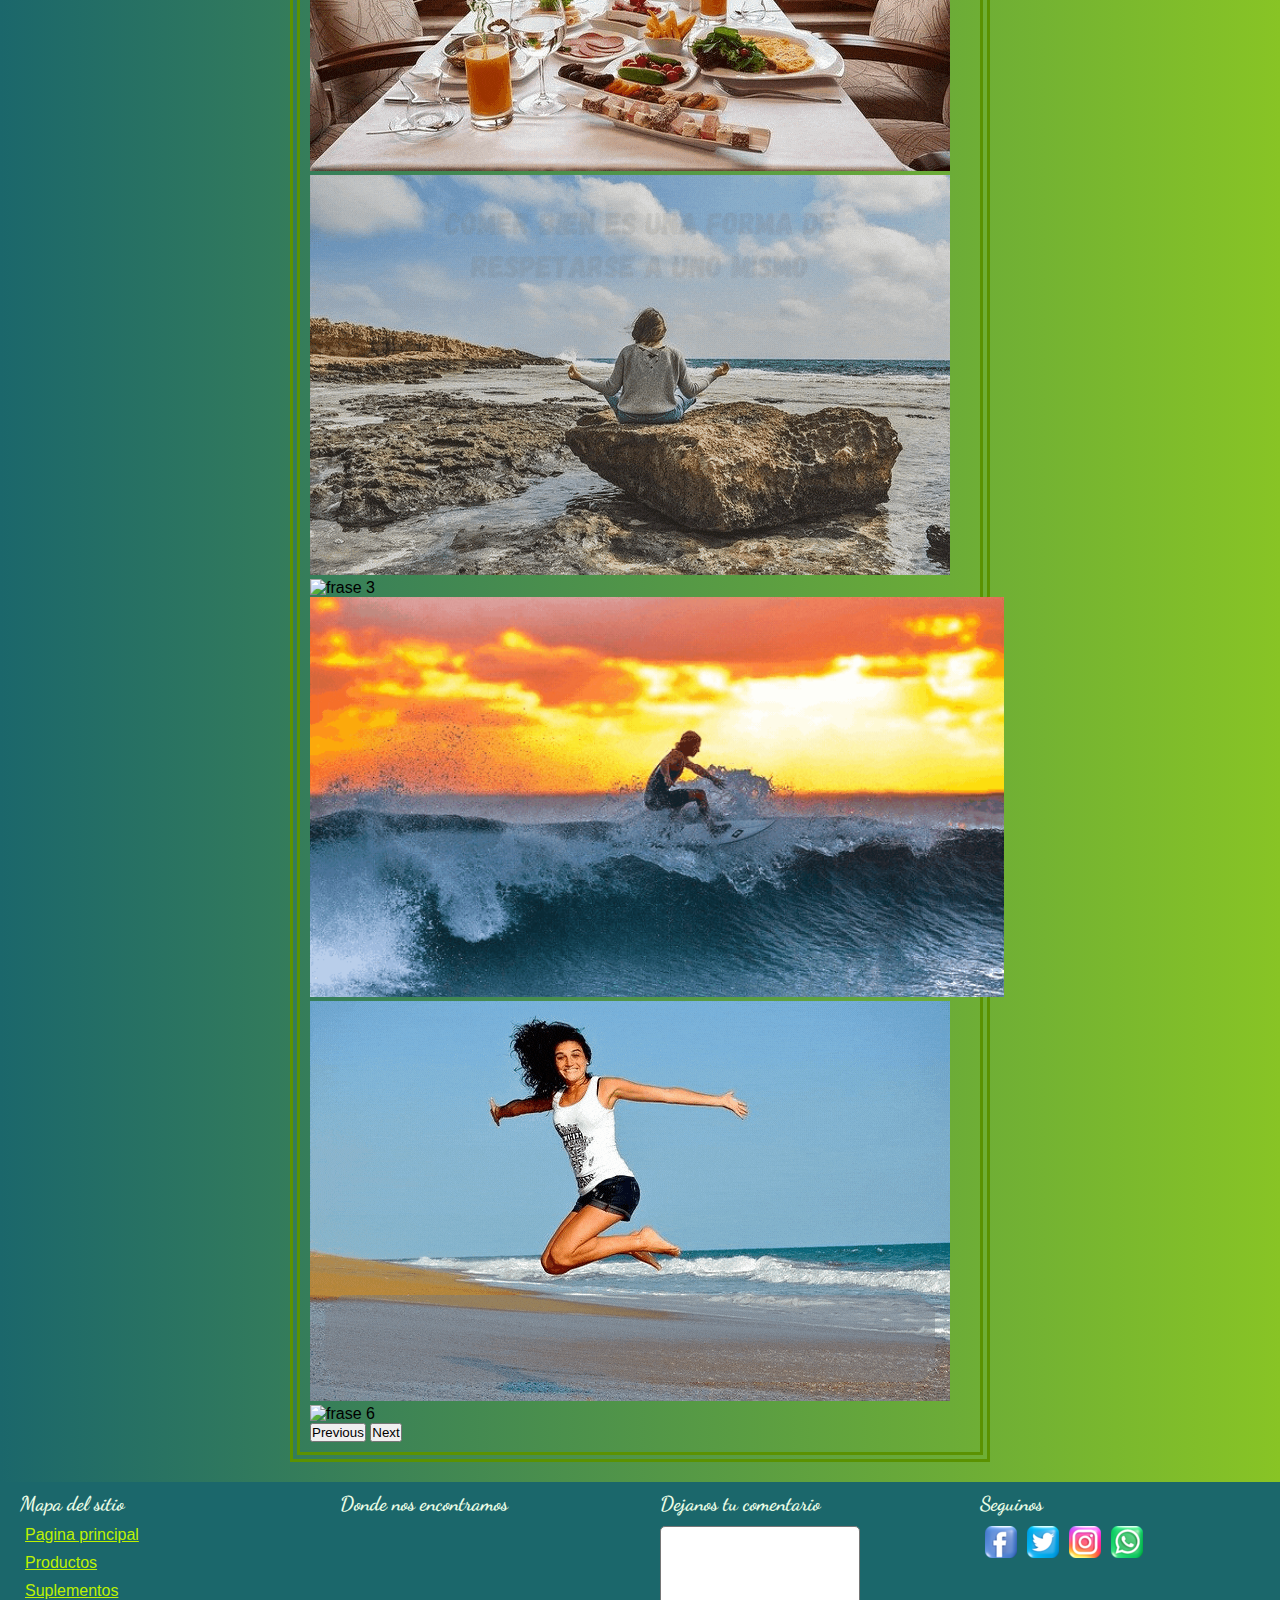
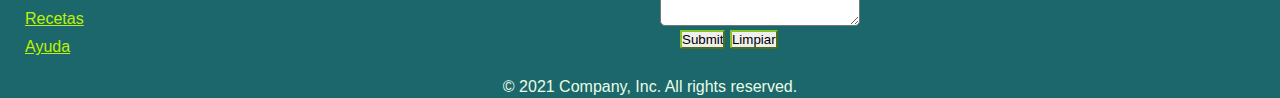
==== commit 49682ee4: "Cambios menores en formato y SEO proyecto final" ====
--- a/index.html
+++ b/index.html
@@ -143,7 +143,8 @@
           <div class="accordion-item mb-3">
             <h2 class="accordion-header w-100" id="flush-headingOne">
               <button
-                class="accordion-button
+                class="
+                  accordion-button
                   collapsed
                   contenedor__aside--color
                   btn-100%
--- a/css/styles.css
+++ b/css/styles.css
@@ -47,8 +47,8 @@
   display: grid;
   -ms-grid-columns: 100%;
       grid-template-columns: 100%;
-  -ms-grid-rows: auto auto  auto;
-      grid-template-rows: auto auto  auto;
+  -ms-grid-rows: auto auto auto;
+      grid-template-rows: auto auto auto;
       grid-template-areas: "header"  "main"  "footer";
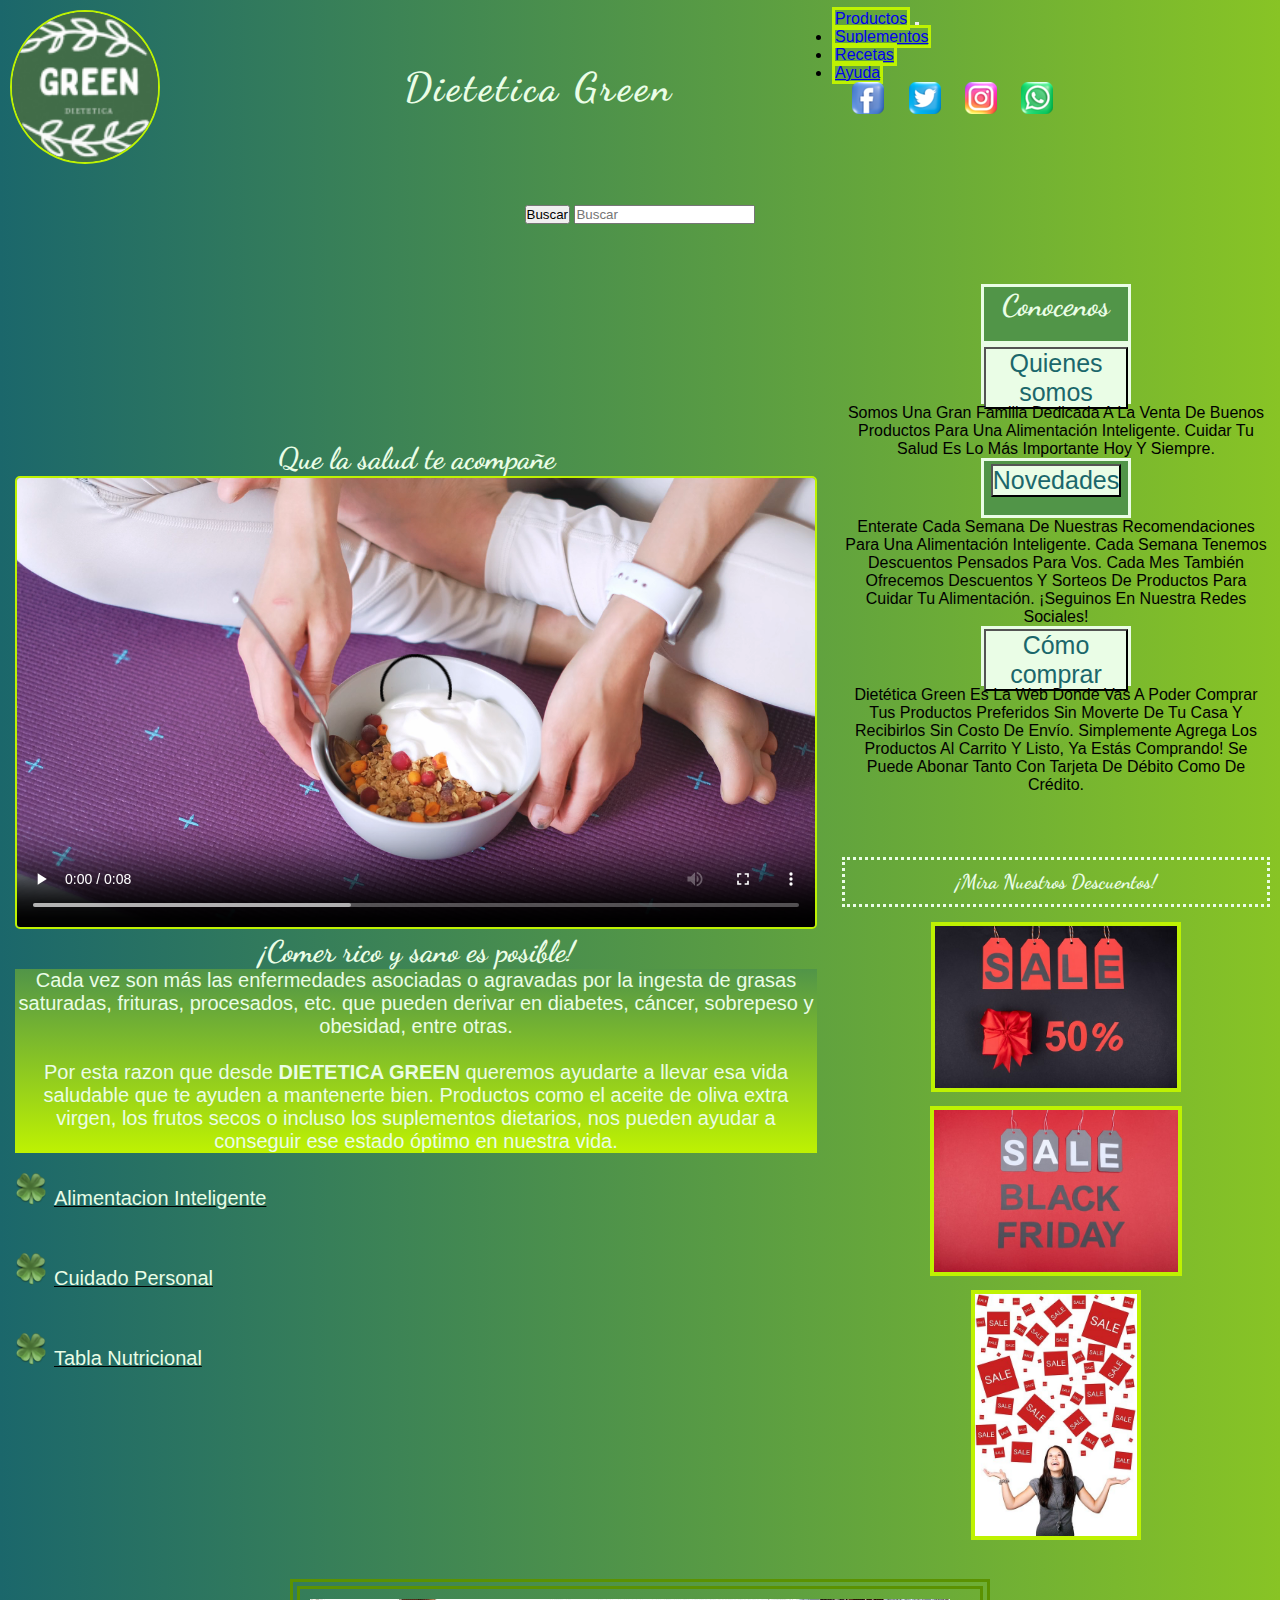
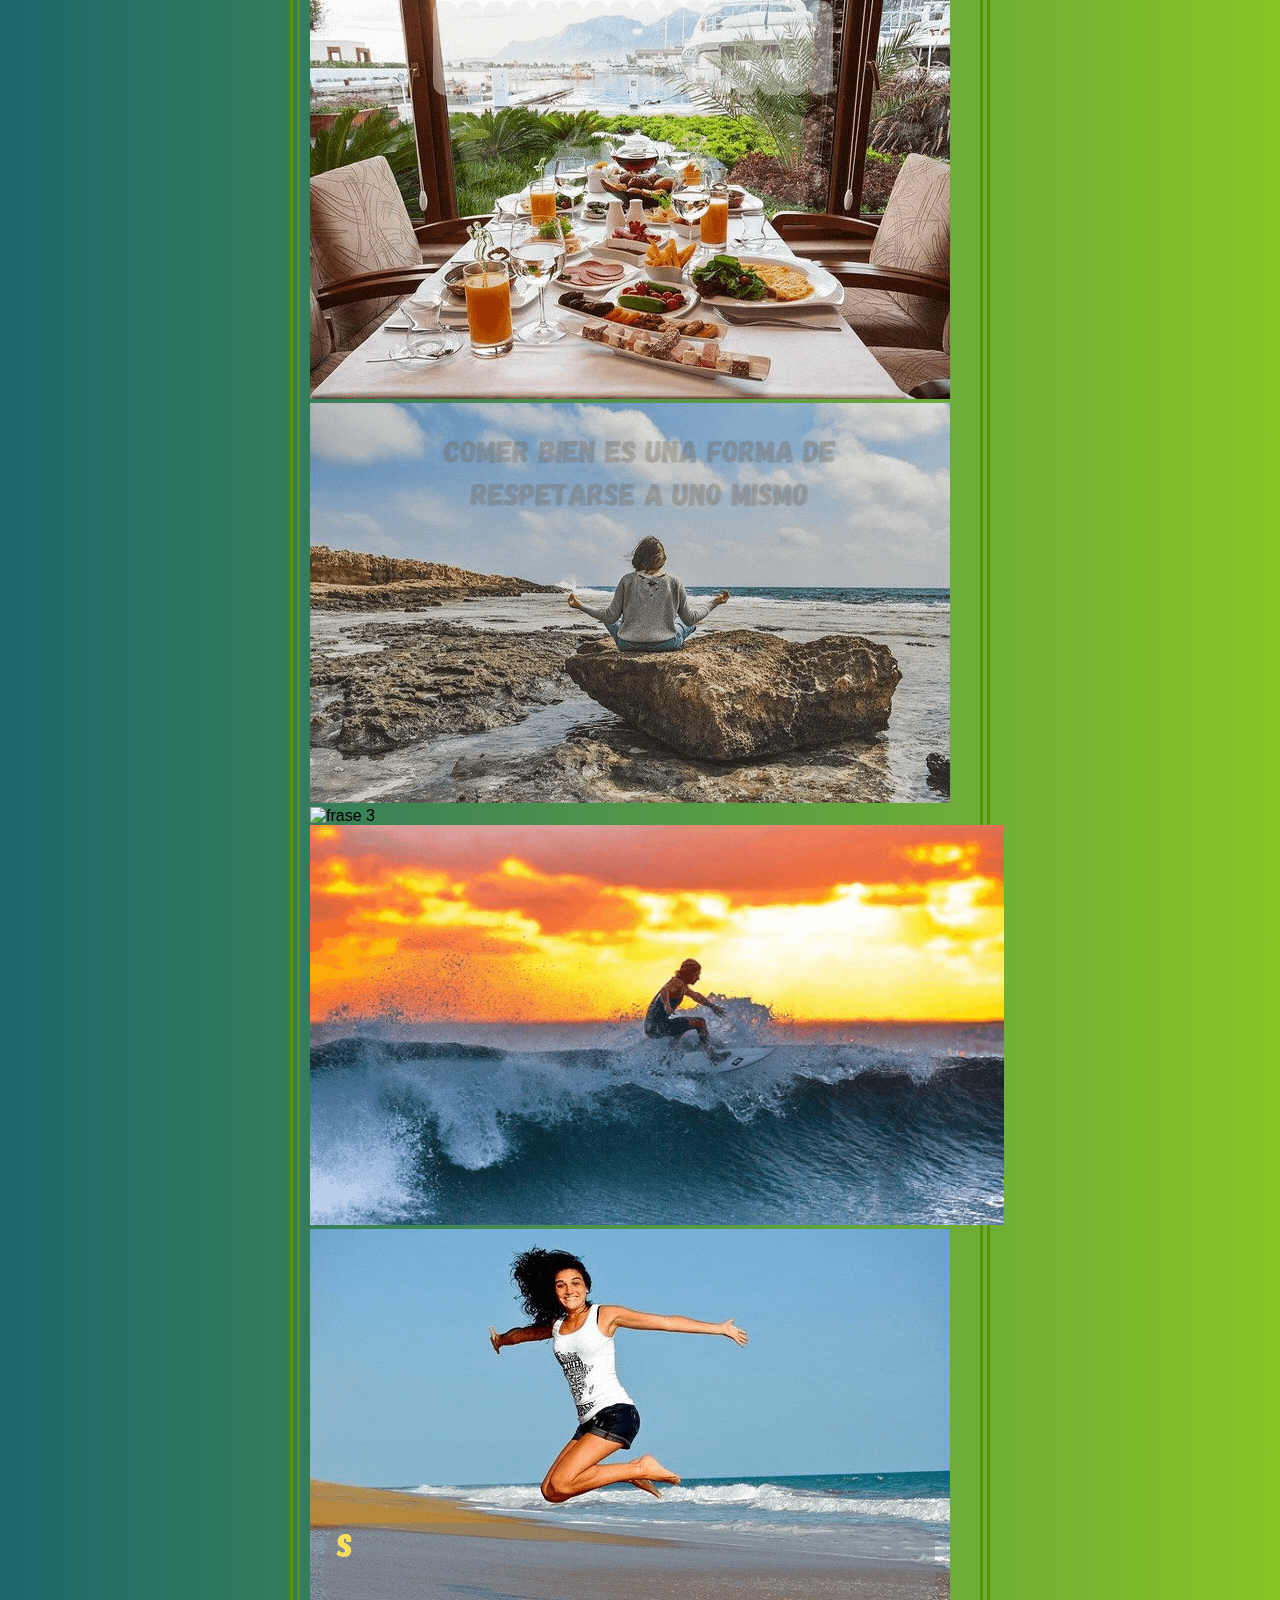
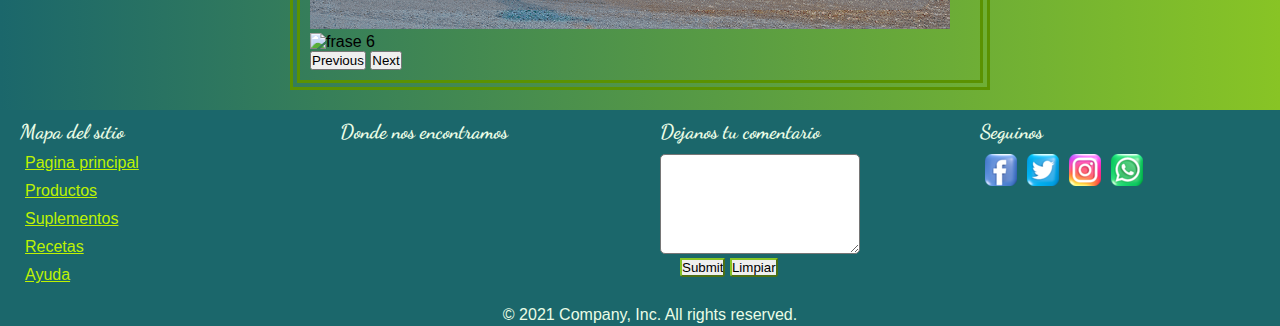
==== commit ecb43ed1: "Corrección de imagen del index que no carga" ====
--- a/index.html
+++ b/index.html
@@ -248,7 +248,7 @@
             ><img src="imagenes/SaleFriday.jpg" alt="imagen de descuento"
           /></a>
           <a href=""
-            ><img src="imagenes/Sale.jpg" alt="imagen de descuento" id="sale"
+            ><img src="imagenes/sale.jpg" alt="imagen de descuento" id="sale"
           /></a>
         </div>
       </aside>
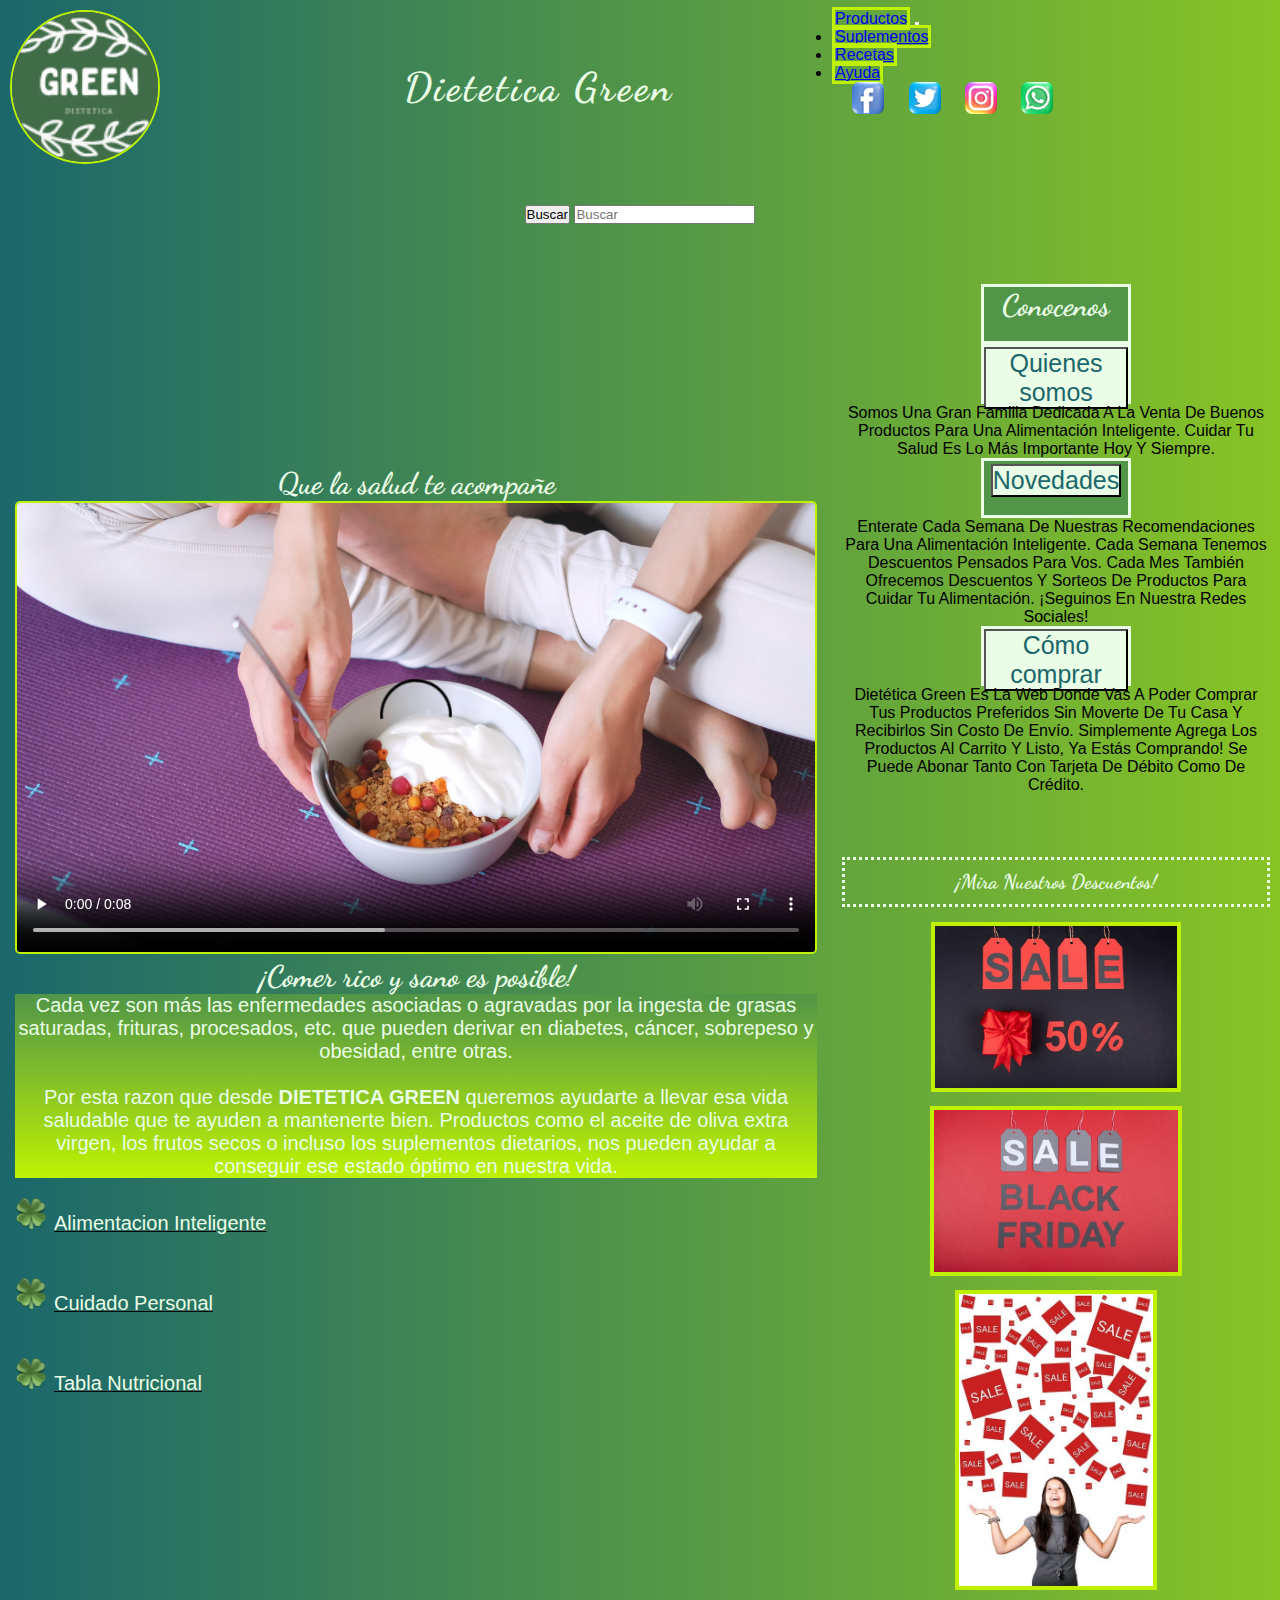
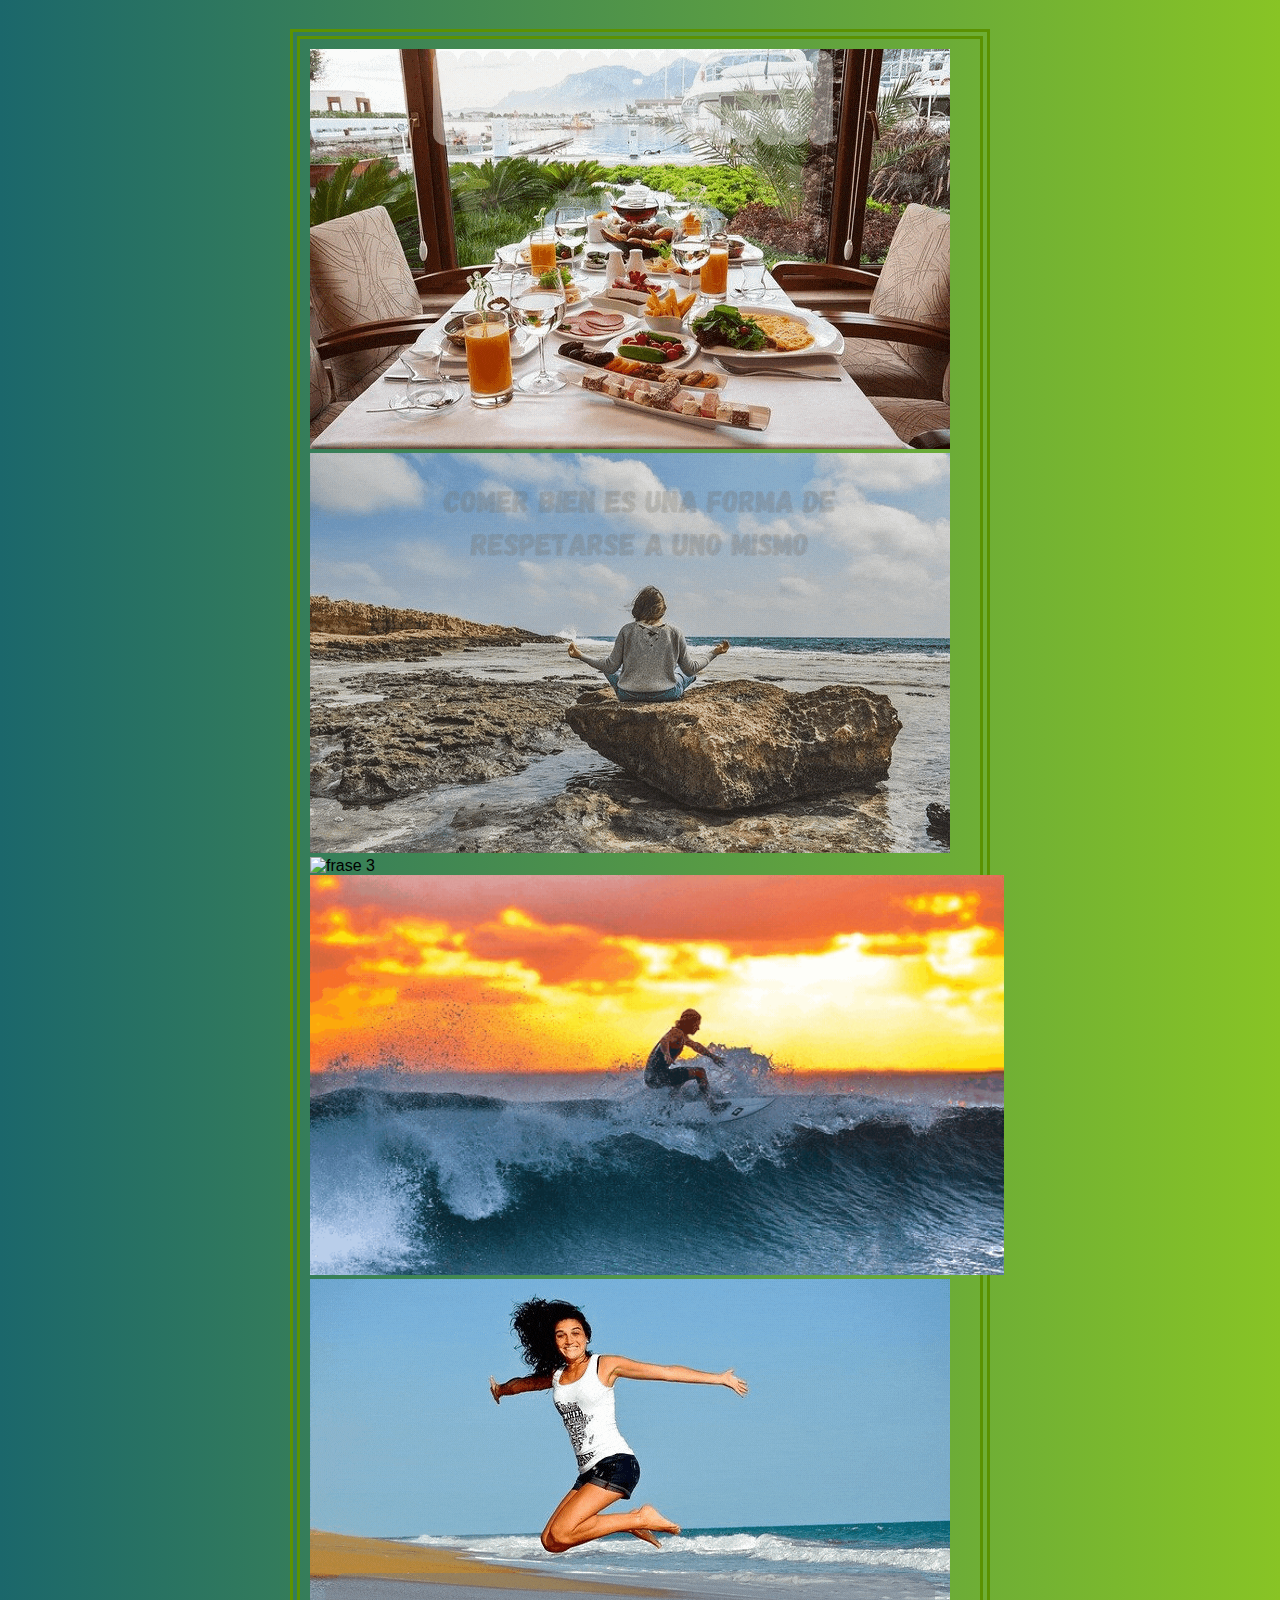
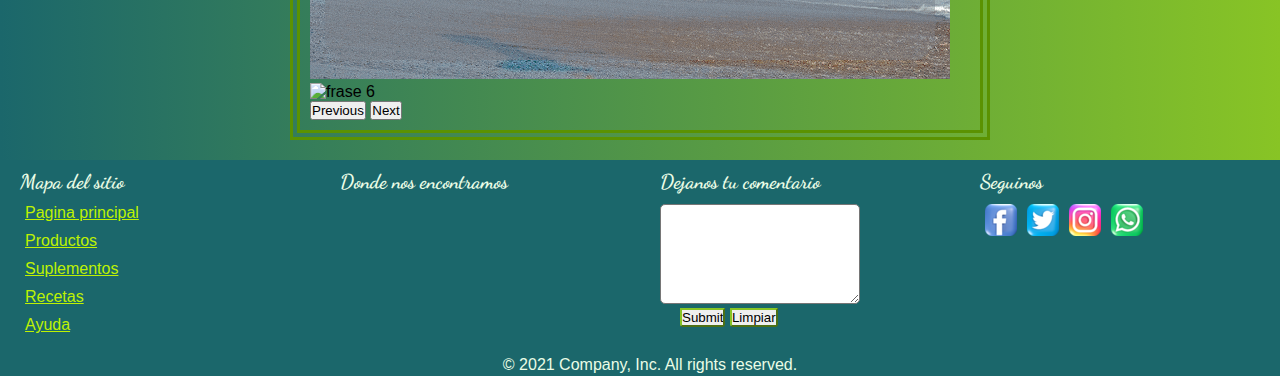
==== commit a04119d8: "Corrección 2 de imagen que no carga" ====
--- a/index.html
+++ b/index.html
@@ -248,7 +248,7 @@
             ><img src="imagenes/SaleFriday.jpg" alt="imagen de descuento"
           /></a>
           <a href=""
-            ><img src="imagenes/sale.jpg" alt="imagen de descuento" id="sale"
+            ><img src="imagenes/sale.jpg" alt="imagen de descuento" class="sale"
           /></a>
         </div>
       </aside>
--- a/css/styles.css
+++ b/css/styles.css
@@ -359,7 +359,7 @@
   height: 150px;
 }
 
-.contenedor__aside #sale {
+.contenedor__aside .sale {
   margin: 5px;
   height: 300px;
 }
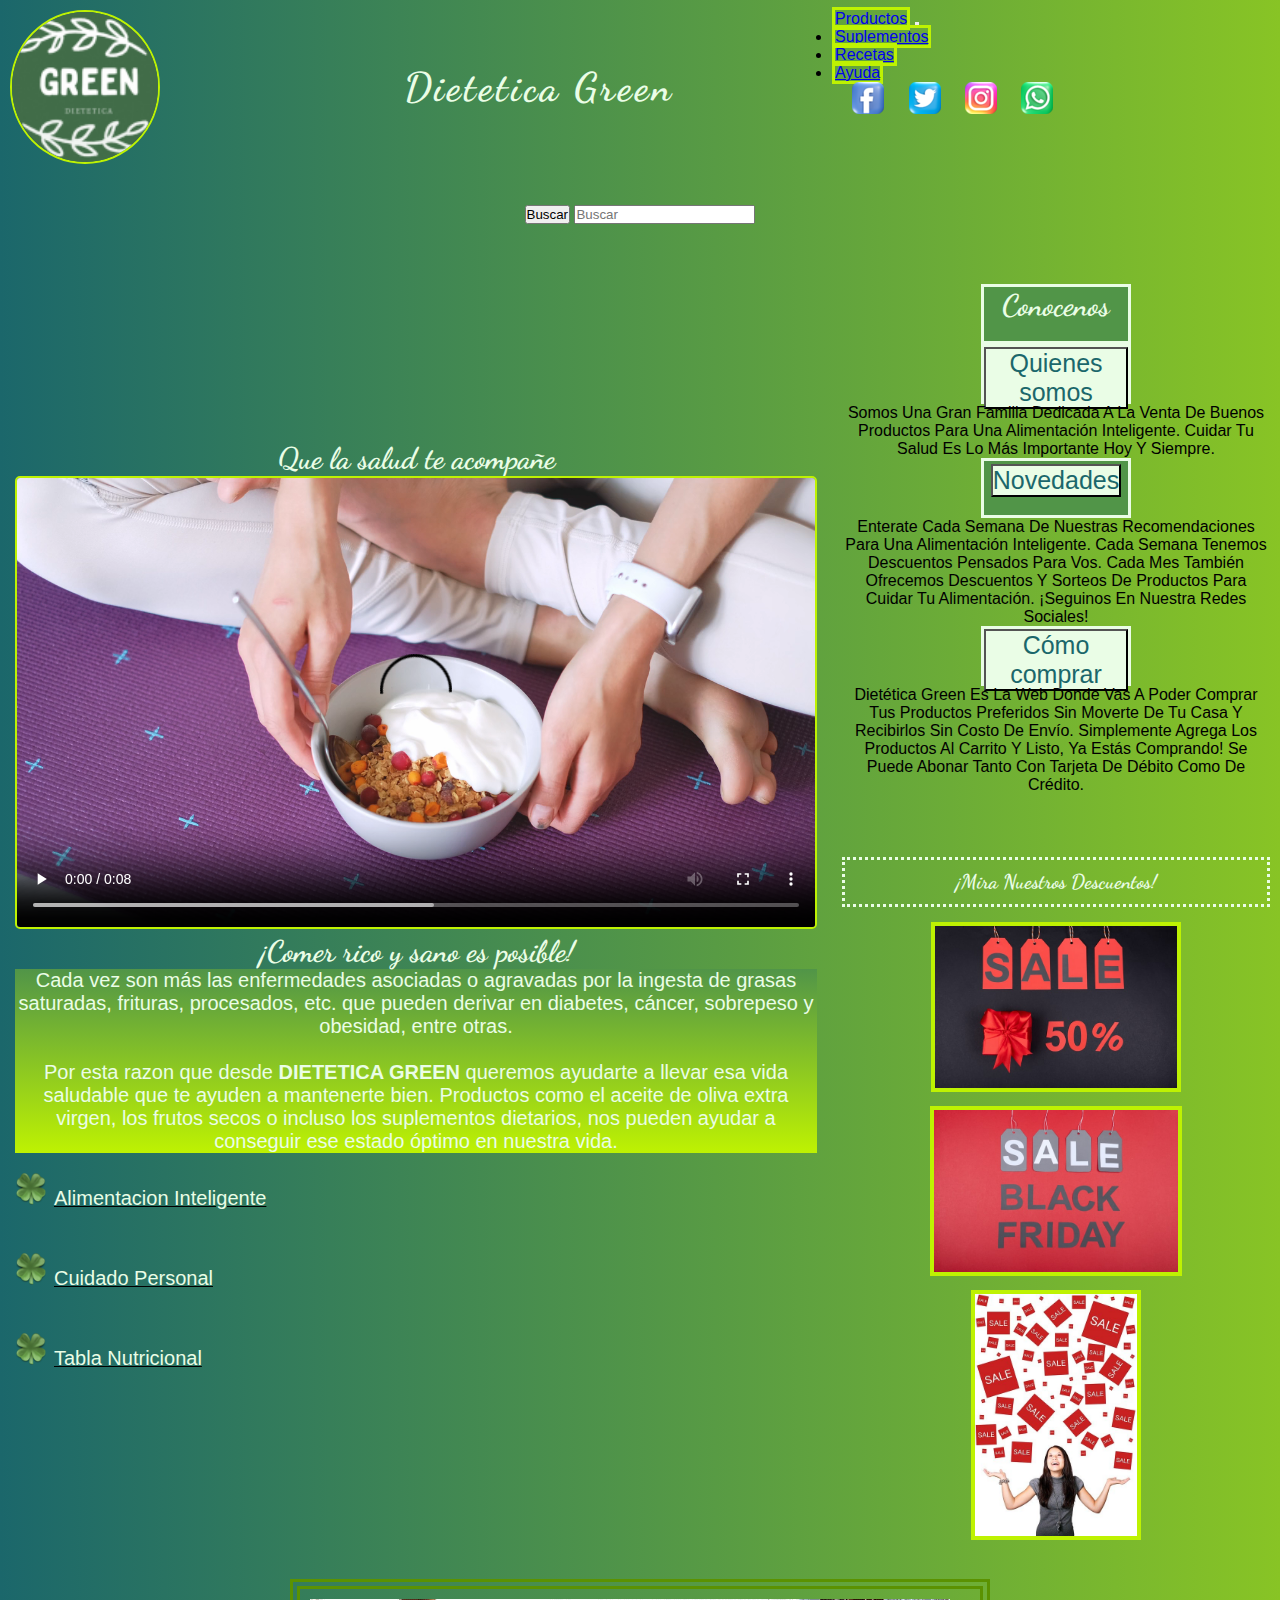
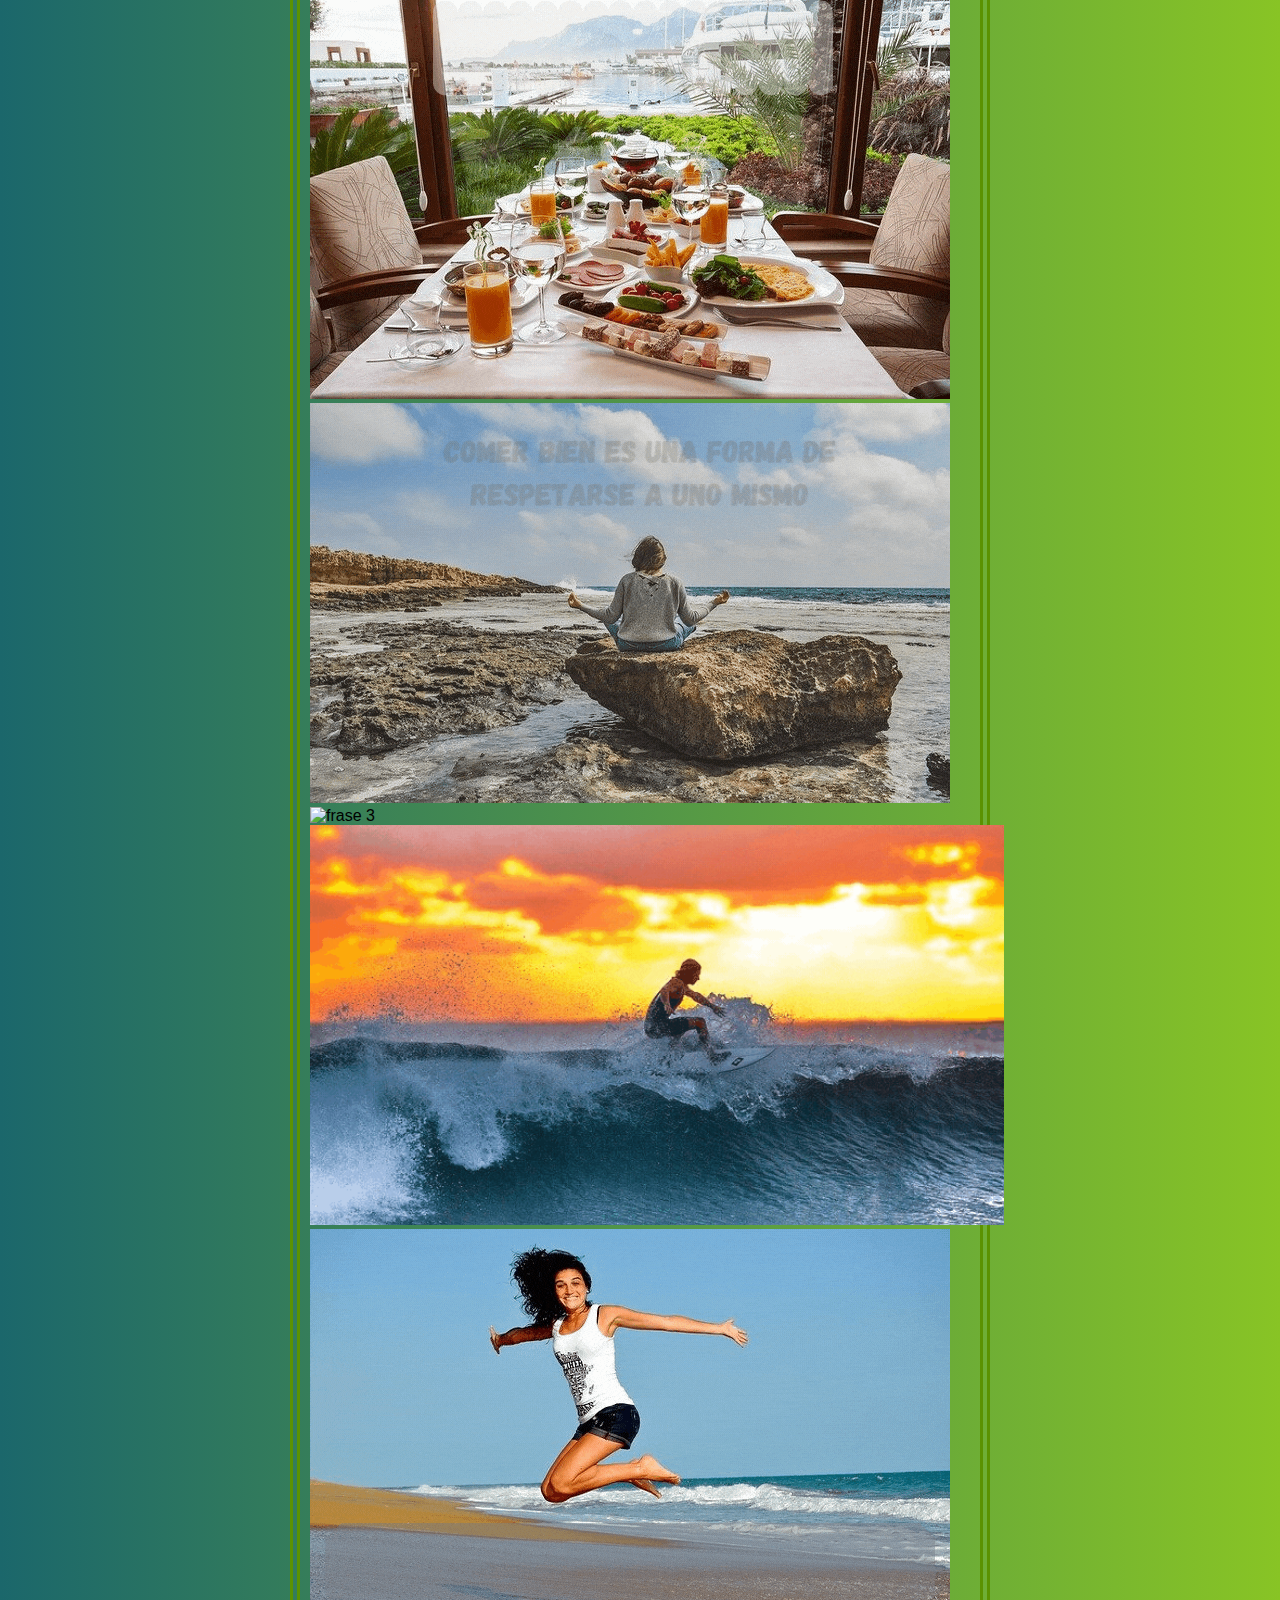
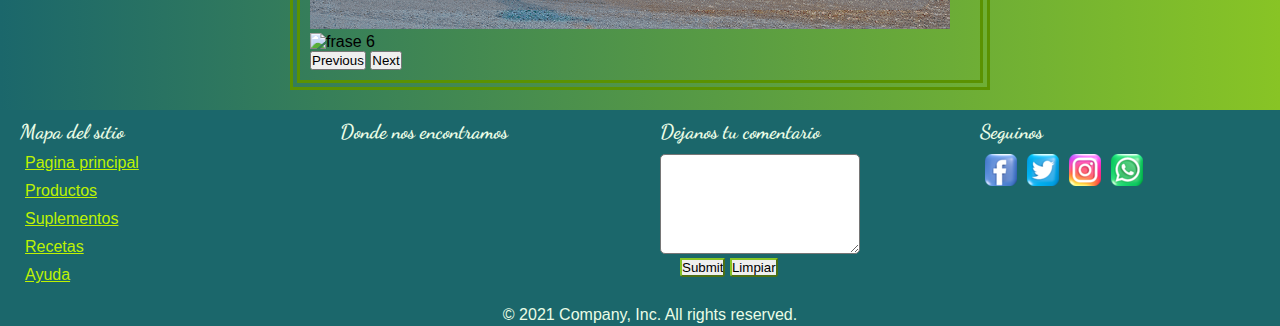
==== commit 6023b113: "Correccion imagenes" ====
--- a/index.html
+++ b/index.html
@@ -242,13 +242,13 @@
         <div>
           <h3>¡Mira nuestros descuentos!</h3>
           <a href=""
-            ><img src="imagenes/SaleCincuentap.jpg" alt="imagen de descuento"
+            ><img src="imagenes/SaleCincuentap.jpg" alt="imagen de descuento1"
           /></a>
           <a href=""
-            ><img src="imagenes/SaleFriday.jpg" alt="imagen de descuento"
+            ><img src="imagenes/SaleFriday.jpg" alt="imagen de descuento2"
           /></a>
           <a href=""
-            ><img src="imagenes/sale.jpg" alt="imagen de descuento" class="sale"
+            ><img src="imagenes/SaleLluvia.jpg" alt="imagen de descuento3" id="sale"
           /></a>
         </div>
       </aside>
--- a/css/styles.css
+++ b/css/styles.css
@@ -359,7 +359,7 @@
   height: 150px;
 }
 
-.contenedor__aside .sale {
+.contenedor__aside #sale {
   margin: 5px;
   height: 300px;
 }
